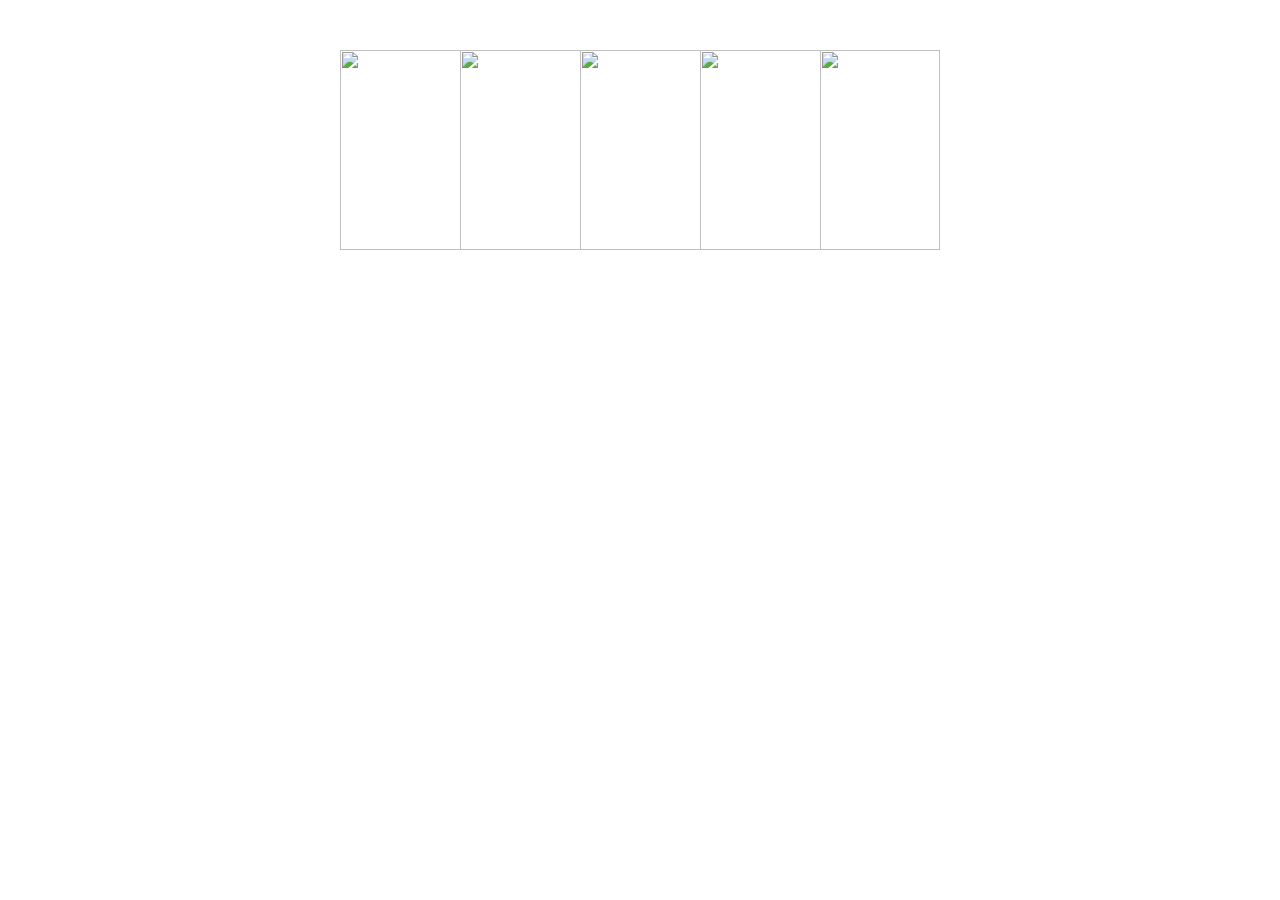
==== index.html @ d2abe350 "v" ====
<!DOCTYPE html>
<html lang="en">
<head>
	<meta charset="UTF-8">
	<title>老龙的网站</title>
	<style type="text/css">
    *{
    	margin: 0;
    	padding: 0;
    }

    #imgs{
    	margin: 50px auto;
    	width: 600px;
    	height: 200px;
    	overflow: hidden;
    	position: relative;
    }

    #imgs ul{
        list-style: none;  
    }

    #imgs ul li{
    	position: absolute;
    }
    #imgs li:nth-child(2){
        margin-left: 120px;
        z-index: 1;
    }

    #imgs li:nth-child(3){
        margin-left: 240px;
        z-index: 1;
    }

    #imgs li:nth-child(4){
        margin-left: 360px;
        z-index: 1;
    }

    #imgs li:nth-child(5){
        margin-left: 480px;
        z-index: 1;
    }
	img{
		height: 200px;
		width: 600px;
		
	}
    .vid iframe{
    margin: 0 auto;
    padding-left: 200px;
    }
	</style>
</head>
<body>
	<div id = "imgs">
		<ul>
			<li id = "od1"><img src="images/1.jpg" alt="" /></li>
			<li><img src="images/2.jpg" alt="" /></li>
			<li><img src="images/3.jpg" alt="" /></li>
			<li><img src="images/4.jpg" alt="" /></li>
			<li><img src="images/5.jpg" alt="" /></li>
		</ul>
    </div>
    <div class="vid">
       
            <iframe height=398 width=610 left="40px"src='http://player.youku.com/embed/XMzEyNjYzNTc2MA==' frameborder=0 'allowfullscreen'></iframe>    </div>
	<script type="text/javascript" src="jquery-1.12.4.js"></script>
	<script type="text/javascript">
         $(function() {
         	$("li:eq(0)").click(function() {
                  $("li:eq(1)").animate({marginLeft:440},1000);
                  $("li:eq(2)").animate({marginLeft:480},1000);
                  $("li:eq(3)").animate({marginLeft:520},1000);
                  $("li:eq(4)").animate({marginLeft:560},1000);
         	});
         	$("li:eq(1)").click(function() {
         		  $("li:eq(1)").animate({marginLeft:40},1000);
                  $("li:eq(2)").animate({marginLeft:480},1000);
                  $("li:eq(3)").animate({marginLeft:520},1000);
                  $("li:eq(4)").animate({marginLeft:560},1000);
         	});
         	$("li:eq(2)").click(function() {
         		  $("li:eq(1)").animate({marginLeft:40},1000);
                  $("li:eq(2)").animate({marginLeft:80},1000);
                  $("li:eq(3)").animate({marginLeft:520},1000);
                  $("li:eq(4)").animate({marginLeft:560},1000);
         	});
         	$("li:eq(3)").click(function() {
         		  $("li:eq(1)").animate({marginLeft:40},1000);
                  $("li:eq(2)").animate({marginLeft:80},1000);
                  $("li:eq(3)").animate({marginLeft:120},1000);
                  $("li:eq(4)").animate({marginLeft:560},1000);
         	});
         	$("li:eq(4)").click(function() {
         		  $("li:eq(1)").animate({marginLeft:40},1000);
                  $("li:eq(2)").animate({marginLeft:80},1000);
                  $("li:eq(3)").animate({marginLeft:120},1000);
                  $("li:eq(4)").animate({marginLeft:160},1000);
         	})
         })
	</script>
</body>
</html>
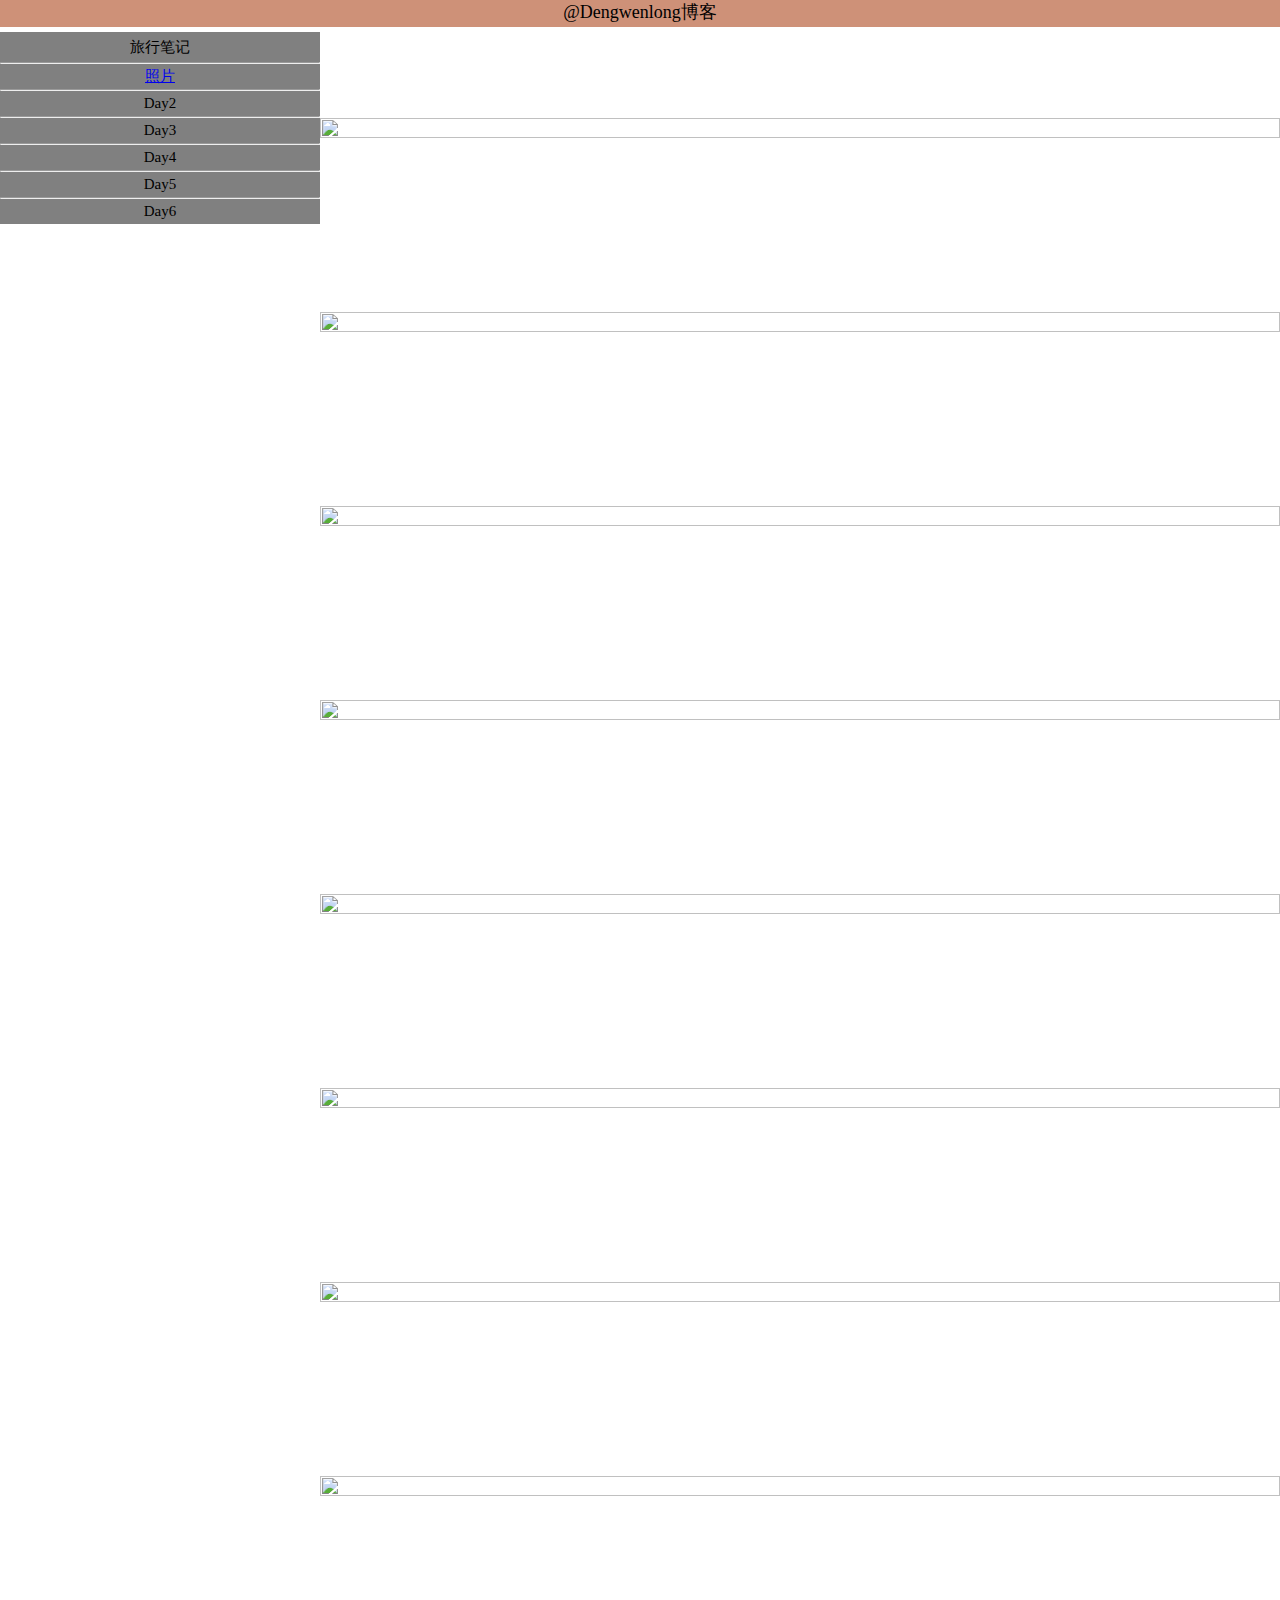
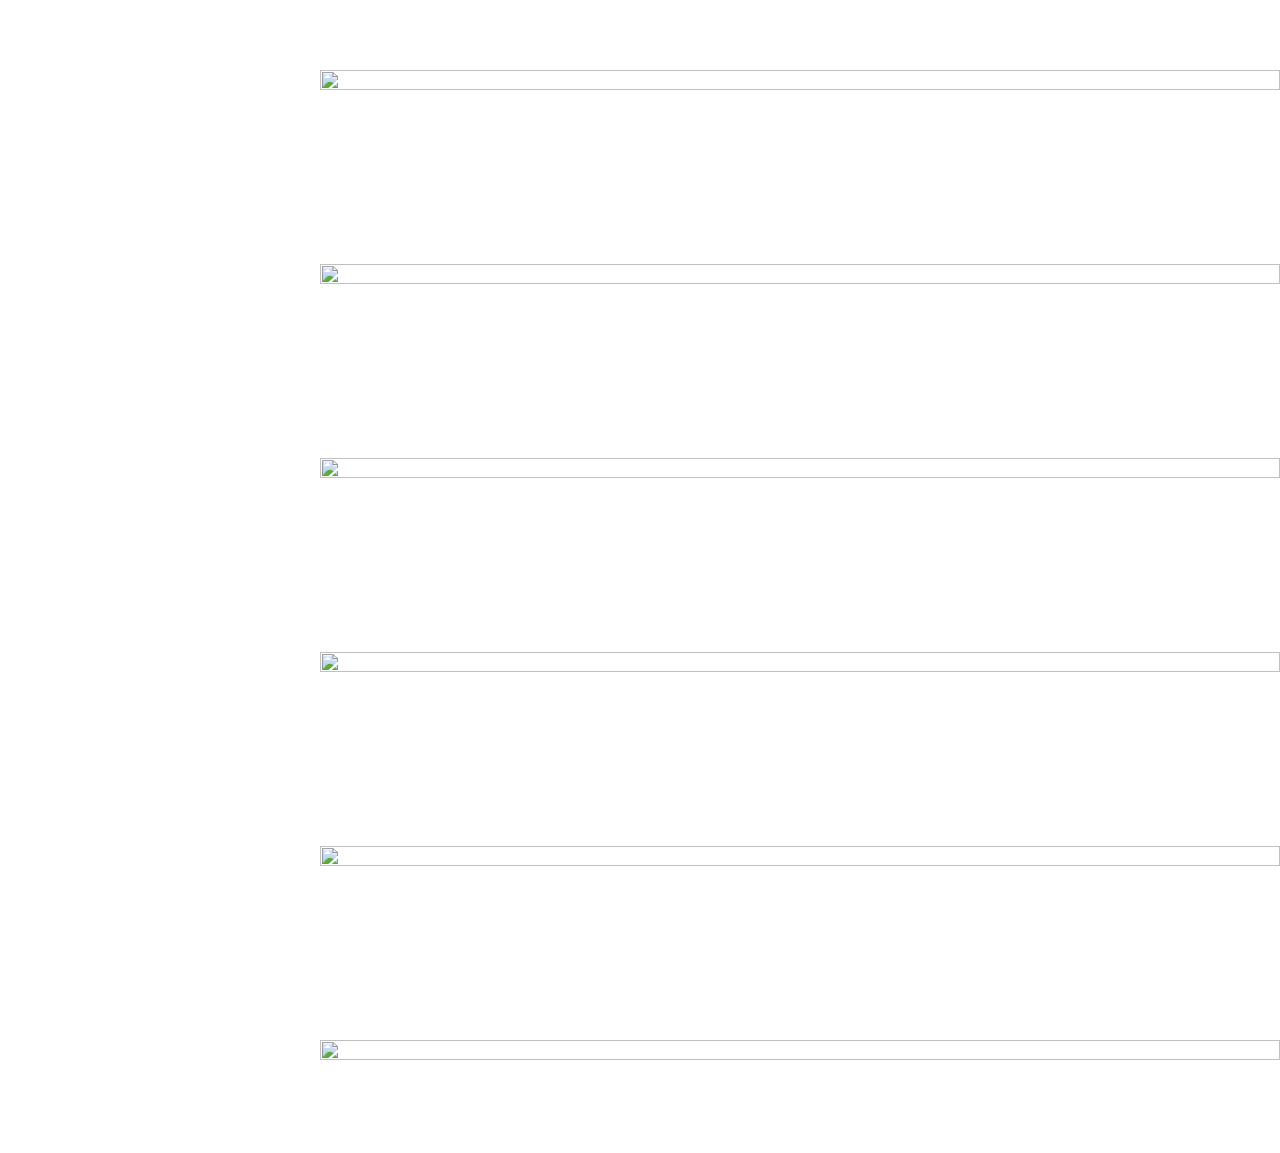
==== commit 60ccc280: "tuo" ====
--- a/index.html
+++ b/index.html
@@ -1,106 +1,126 @@
 <!DOCTYPE html>
 <html lang="en">
 <head>
-	<meta charset="UTF-8">
-	<title>老龙的网站</title>
-	<style type="text/css">
-    *{
-    	margin: 0;
-    	padding: 0;
-    }
+    <meta charset="UTF-8">
+    <meta name="viewport" content="width=device-width, initial-scale=1.0">
+    <meta http-equiv="X-UA-Compatible" content="ie=edge">
+    <meta name="viewport" content="width=devitc-width, user-scalable=no, initial-scale=1.0, maximum-scale=1.0, minimum-scale=1.0" />
+    <title>邓文龙博客</title>
+    <style>
+        *{
+            margin: 0;
+            padding: 0;
+            list-style: none;
+        }
 
-    #imgs{
-    	margin: 50px auto;
-    	width: 600px;
-    	height: 200px;
-    	overflow: hidden;
-    	position: relative;
-    }
+        body {
+            font-size: 18px;
+            /* background: yellowgreen; */
+        }
 
-    #imgs ul{
-        list-style: none;  
-    }
+        .divTop{
+            width: 100%;
+            height: 250px;
+        }
 
-    #imgs ul li{
-    	position: absolute;
-    }
-    #imgs li:nth-child(2){
-        margin-left: 120px;
-        z-index: 1;
-    }
+        nav {
+            text-align: center;
+            width: 100%;
+            height: 27px;
+            background: rgb(206, 145,120 );
+        }
 
-    #imgs li:nth-child(3){
-        margin-left: 240px;
-        z-index: 1;
-    }
+        .aside{
+            float:left;
+            margin-top: 5px;
+            width: 25%;
+            text-align: center;
+            font-size: 15px;
+        }
 
-    #imgs li:nth-child(4){
-        margin-left: 360px;
-        z-index: 1;
-    }
+        .aside1 li {
+            height: 30px;
+            line-height: 30px;
+            background: gray;
+        }
 
-    #imgs li:nth-child(5){
-        margin-left: 480px;
-        z-index: 1;
-    }
-	img{
-		height: 200px;
-		width: 600px;
-		
-	}
-    .vid iframe{
-    margin: 0 auto;
-    padding-left: 200px;
-    }
-	</style>
+        .aside2 li {
+             height: 25px;
+             line-height: 25px;
+             background: gray;
+        }
+
+        .article {
+            overflow: hidden;
+            text-align: center;
+            width: 75%;
+            display:inline-block;
+            margin-top: 5px;
+        }
+
+        .article ul{
+            width: 100%;
+            height: 100%;
+            font-size: 30px;
+            line-height: 192px;
+        }
+
+        .article p {
+            display: none;
+        }
+        .article ul img {
+            width: 100%;
+            height: 100%;
+             display: block; 
+             margin-bottom: 2px;
+        }
+    </style>
 </head>
 <body>
-	<div id = "imgs">
-		<ul>
-			<li id = "od1"><img src="images/1.jpg" alt="" /></li>
-			<li><img src="images/2.jpg" alt="" /></li>
-			<li><img src="images/3.jpg" alt="" /></li>
-			<li><img src="images/4.jpg" alt="" /></li>
-			<li><img src="images/5.jpg" alt="" /></li>
-		</ul>
+    <div class="divTop">
+        <nav>
+            <p>@Dengwenlong博客</p>
+        </nav>
+        <aside class="aside">
+            <div>
+                <ul class="aside1">
+                    <li>
+                       <p>旅行笔记</p>
+                    </li>
+                </ul>
+            </div><hr>
+            <div>
+                <ul class="aside2">
+                    <li><a href="#">照片</a></li><hr>
+                    <li><p>Day2</p></li><hr>
+                    <li><p>Day3</p></li><hr>
+                    <li><p>Day4</p></li><hr>
+                    <li><p>Day5</p></li><hr>
+                    <li><p>Day6</p></li>
+                </ul>
+            </div>
+        </aside>
+        <article class="article">
+            <ul>
+                <li>
+                     <p>微笑着对待每一天</p>
+                     <img src="images/DJI_0327.JPG" alt="" />
+                     <img src="images/DJI_0212.JPG" alt="" />
+                     <img src="images/DJI_0452.JPG" alt="" />
+                     <img src="images/DJI_0351.JPG" alt="" />
+                     <img src="images/DJI_0217.JPG" alt="" />
+                     <img src="images/DJI_0379.JPG" alt="" />
+                     <img src="images/DJI_0285的副本 2.jpg" alt="">
+                     <img src="images/DJI_0687.JPG" alt="">
+                     <img src="images/mmexport1526884245860-01.jpeg" alt="">
+                     <img src="images/DJI_0645.JPG" alt="">
+                     <img src="images/mmexport1526884234237-01.jpeg" alt="">
+                     <img src="images/DJI_0683.JPG" alt="">
+                     <img src="images/DJI_0747.JPG" alt="">
+                     <img src="images/P80520-135953-01(1)(1)-01.jpeg" alt="">
+                </li>
+            </ul>
+        </article>
     </div>
-    <div class="vid">
-       
-            <iframe height=398 width=610 left="40px"src='http://player.youku.com/embed/XMzEyNjYzNTc2MA==' frameborder=0 'allowfullscreen'></iframe>    </div>
-	<script type="text/javascript" src="jquery-1.12.4.js"></script>
-	<script type="text/javascript">
-         $(function() {
-         	$("li:eq(0)").click(function() {
-                  $("li:eq(1)").animate({marginLeft:440},1000);
-                  $("li:eq(2)").animate({marginLeft:480},1000);
-                  $("li:eq(3)").animate({marginLeft:520},1000);
-                  $("li:eq(4)").animate({marginLeft:560},1000);
-         	});
-         	$("li:eq(1)").click(function() {
-         		  $("li:eq(1)").animate({marginLeft:40},1000);
-                  $("li:eq(2)").animate({marginLeft:480},1000);
-                  $("li:eq(3)").animate({marginLeft:520},1000);
-                  $("li:eq(4)").animate({marginLeft:560},1000);
-         	});
-         	$("li:eq(2)").click(function() {
-         		  $("li:eq(1)").animate({marginLeft:40},1000);
-                  $("li:eq(2)").animate({marginLeft:80},1000);
-                  $("li:eq(3)").animate({marginLeft:520},1000);
-                  $("li:eq(4)").animate({marginLeft:560},1000);
-         	});
-         	$("li:eq(3)").click(function() {
-         		  $("li:eq(1)").animate({marginLeft:40},1000);
-                  $("li:eq(2)").animate({marginLeft:80},1000);
-                  $("li:eq(3)").animate({marginLeft:120},1000);
-                  $("li:eq(4)").animate({marginLeft:560},1000);
-         	});
-         	$("li:eq(4)").click(function() {
-         		  $("li:eq(1)").animate({marginLeft:40},1000);
-                  $("li:eq(2)").animate({marginLeft:80},1000);
-                  $("li:eq(3)").animate({marginLeft:120},1000);
-                  $("li:eq(4)").animate({marginLeft:160},1000);
-         	})
-         })
-	</script>
 </body>
 </html>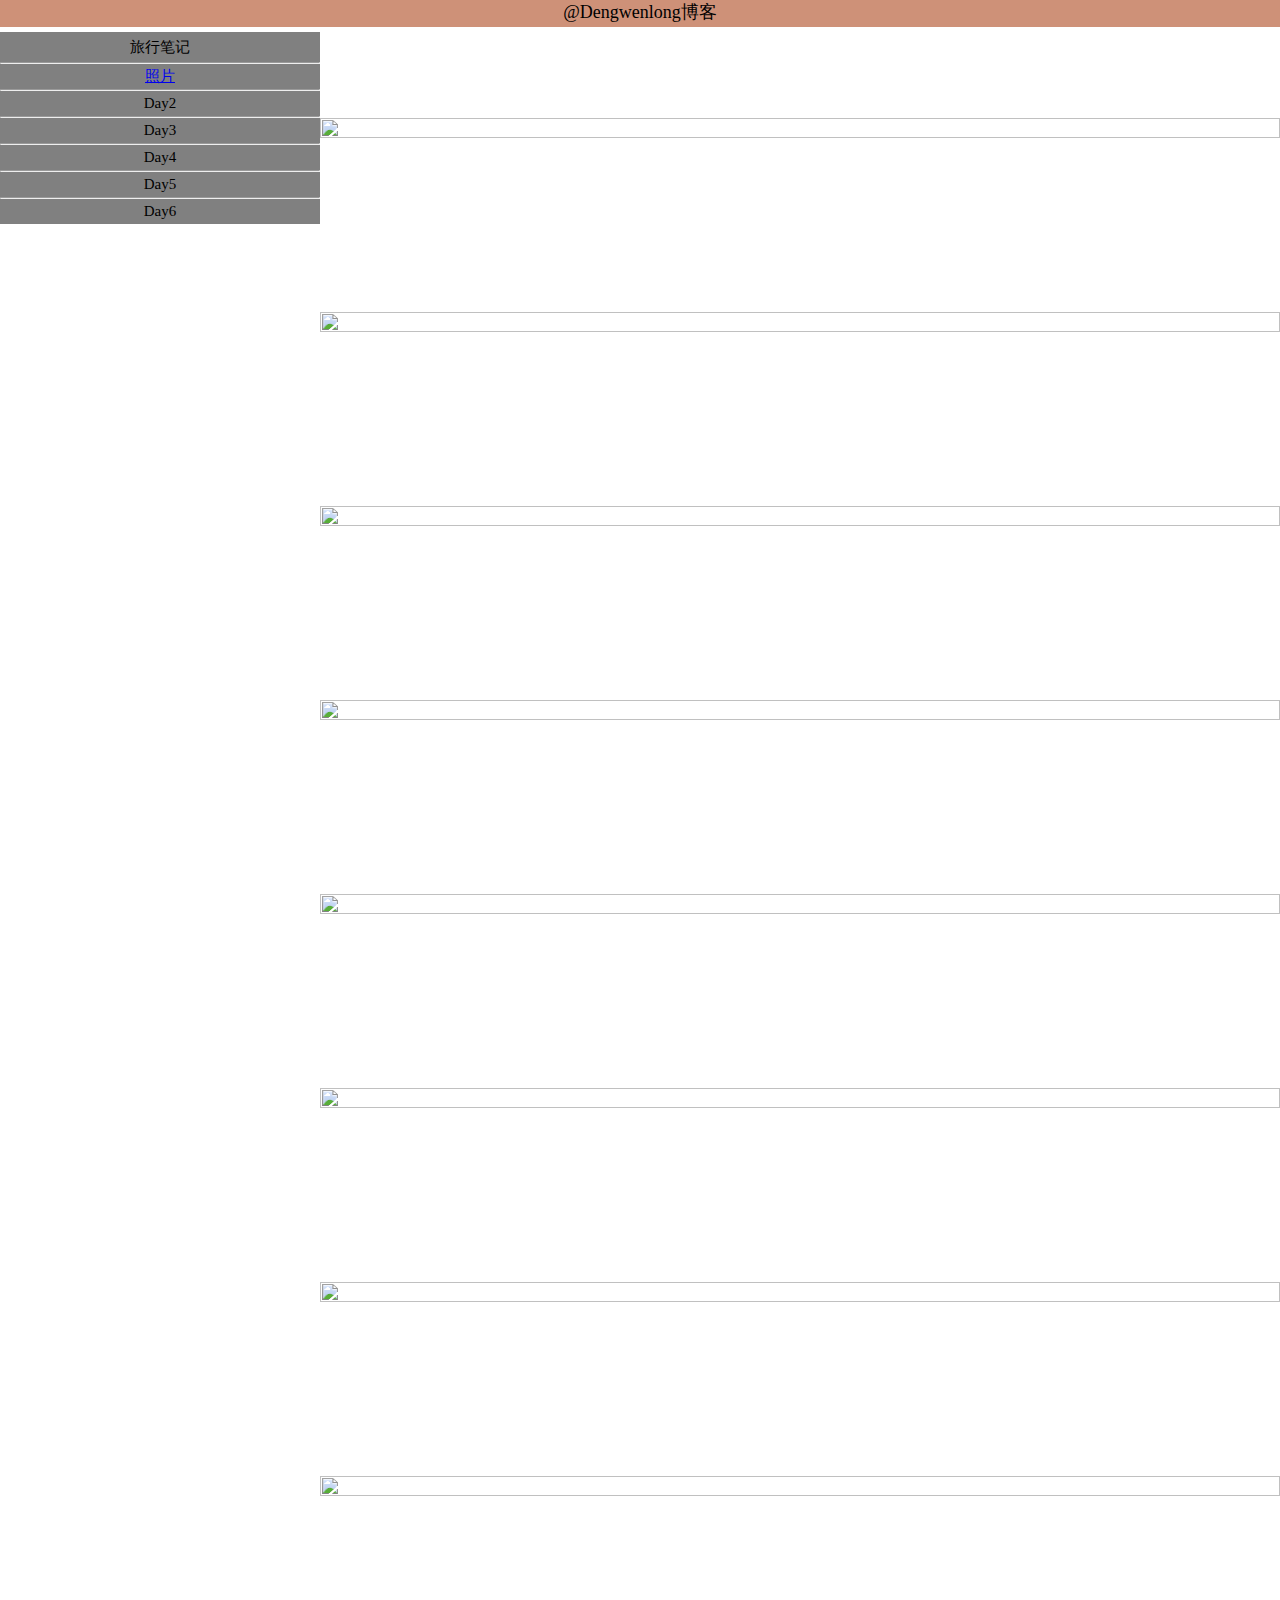
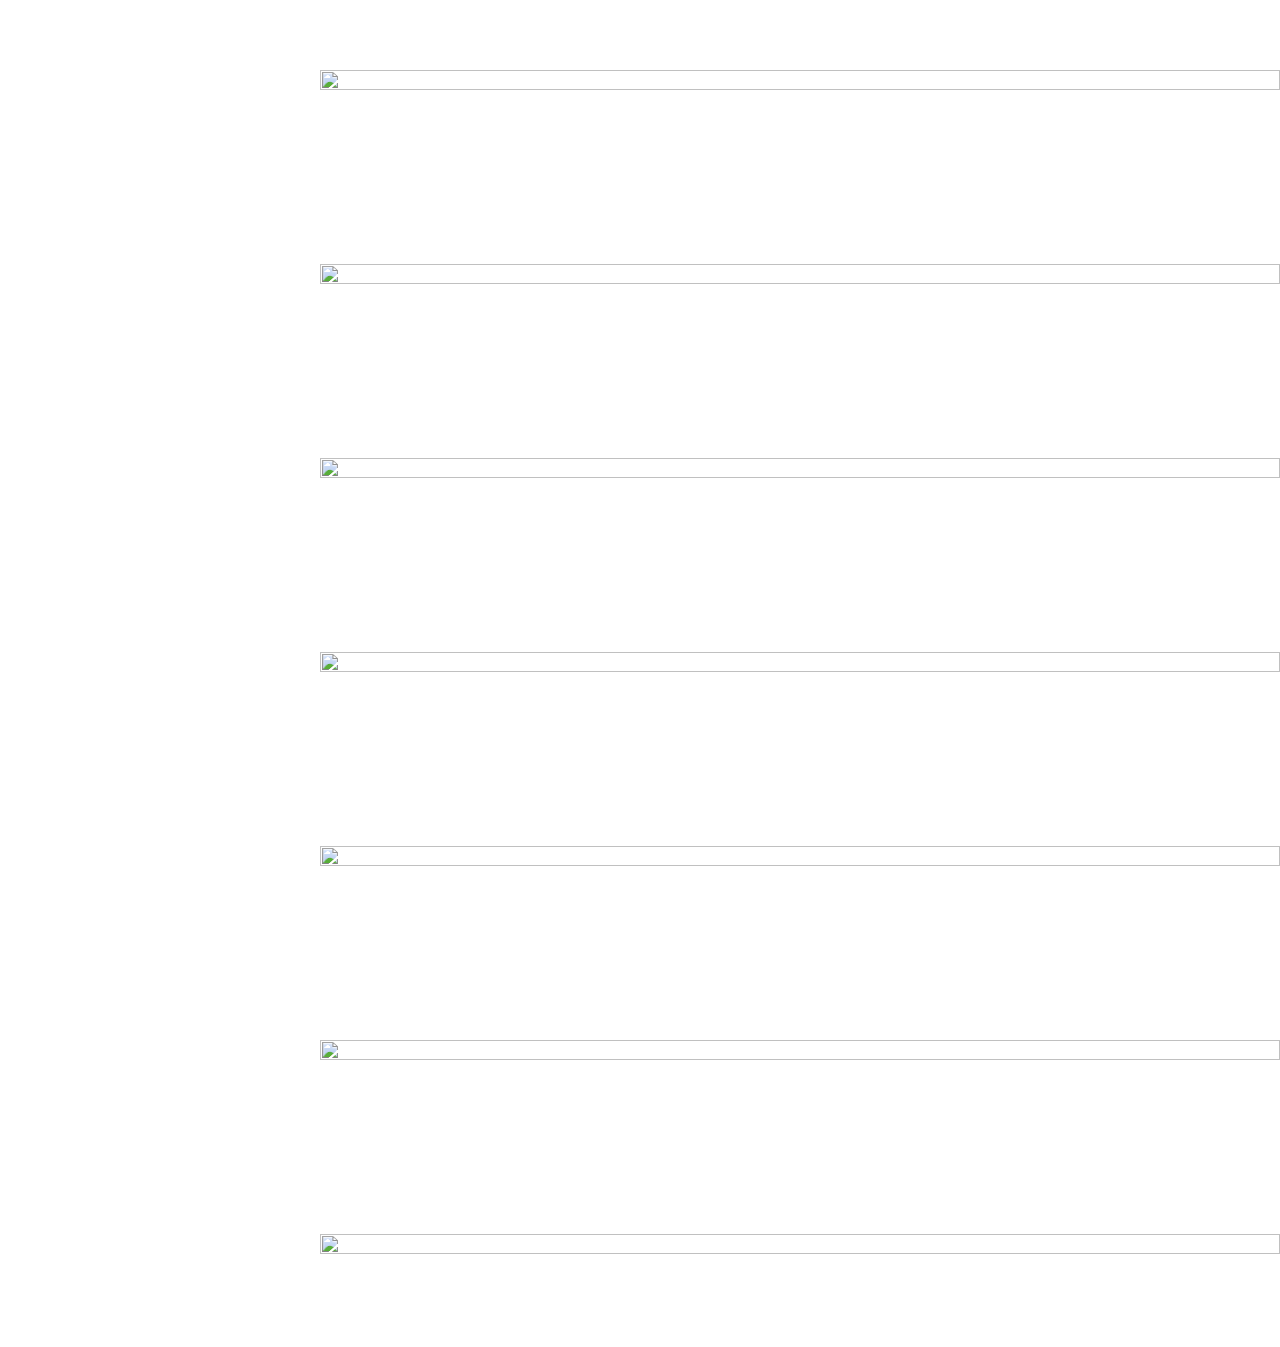
==== commit 1599e2b8: "s" ====
--- a/index.html
+++ b/index.html
@@ -104,20 +104,21 @@
             <ul>
                 <li>
                      <p>微笑着对待每一天</p>
-                     <img src="images/DJI_0327.JPG" alt="" />
-                     <img src="images/DJI_0212.JPG" alt="" />
-                     <img src="images/DJI_0452.JPG" alt="" />
-                     <img src="images/DJI_0351.JPG" alt="" />
-                     <img src="images/DJI_0217.JPG" alt="" />
-                     <img src="images/DJI_0379.JPG" alt="" />
-                     <img src="images/DJI_0285的副本 2.jpg" alt="">
-                     <img src="images/DJI_0687.JPG" alt="">
-                     <img src="images/mmexport1526884245860-01.jpeg" alt="">
-                     <img src="images/DJI_0645.JPG" alt="">
-                     <img src="images/mmexport1526884234237-01.jpeg" alt="">
-                     <img src="images/DJI_0683.JPG" alt="">
-                     <img src="images/DJI_0747.JPG" alt="">
-                     <img src="images/P80520-135953-01(1)(1)-01.jpeg" alt="">
+                     <img src="https://photo.tuchong.com/1912780/f/602276852.jpg" alt="" />
+                     <img src="https://photo.tuchong.com/1912780/f/407110629.jpg" alt="" />
+                     <img src="https://photo.tuchong.com/1912780/f/637993904.jpg" alt="" />
+                     <img src="https://photo.tuchong.com/1912780/f/294126583.jpg" alt="" />
+                     <img src="https://photo.tuchong.com/1912780/f/78382001.jpg" alt="" />
+                     <img src="https://photo.tuchong.com/1912780/f/54985660.jpg" alt="" />
+                     <img src="https://photo.tuchong.com/1912780/f/289211357.jpg" alt="">
+                     <img src="https://photo.tuchong.com/1912780/f/225182646.jpg" alt="">
+                     <img src="https://photo.tuchong.com/1912780/f/352912347.jpg" alt="">
+                     <img src="https://photo.tuchong.com/1912780/f/181797828.jpg" alt="">
+                     <img src="https://photo.tuchong.com/1912780/f/63570903.jpg" alt="">
+                     <img src="https://photo.tuchong.com/1912780/f/157221814.jpg" alt="">
+                     <img src="https://photo.tuchong.com/1912780/f/81069071.jpg" alt="">
+                     <img src="https://photo.tuchong.com/1912780/f/452854788.jpg" alt="">
+                     <img src="https://photo.tuchong.com/1912780/f/278594517.jpg" alt="">
                 </li>
             </ul>
         </article>
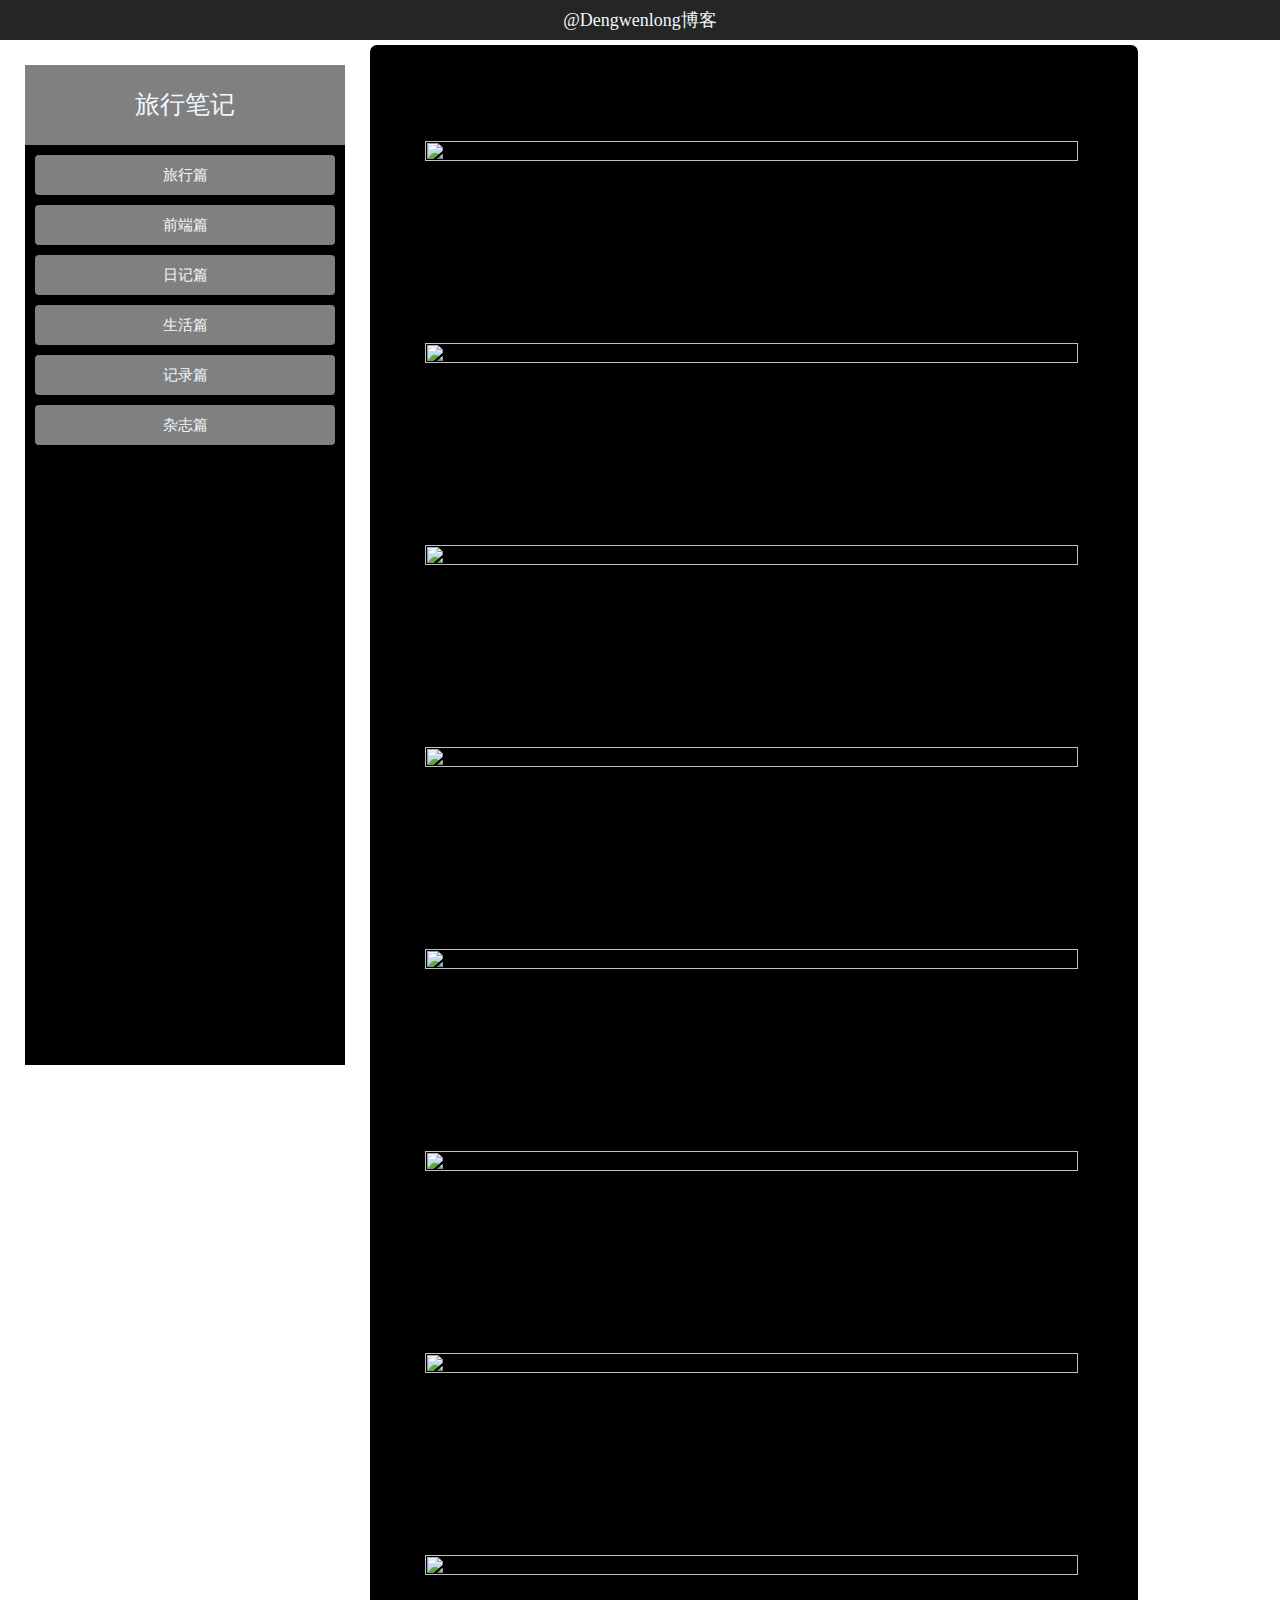
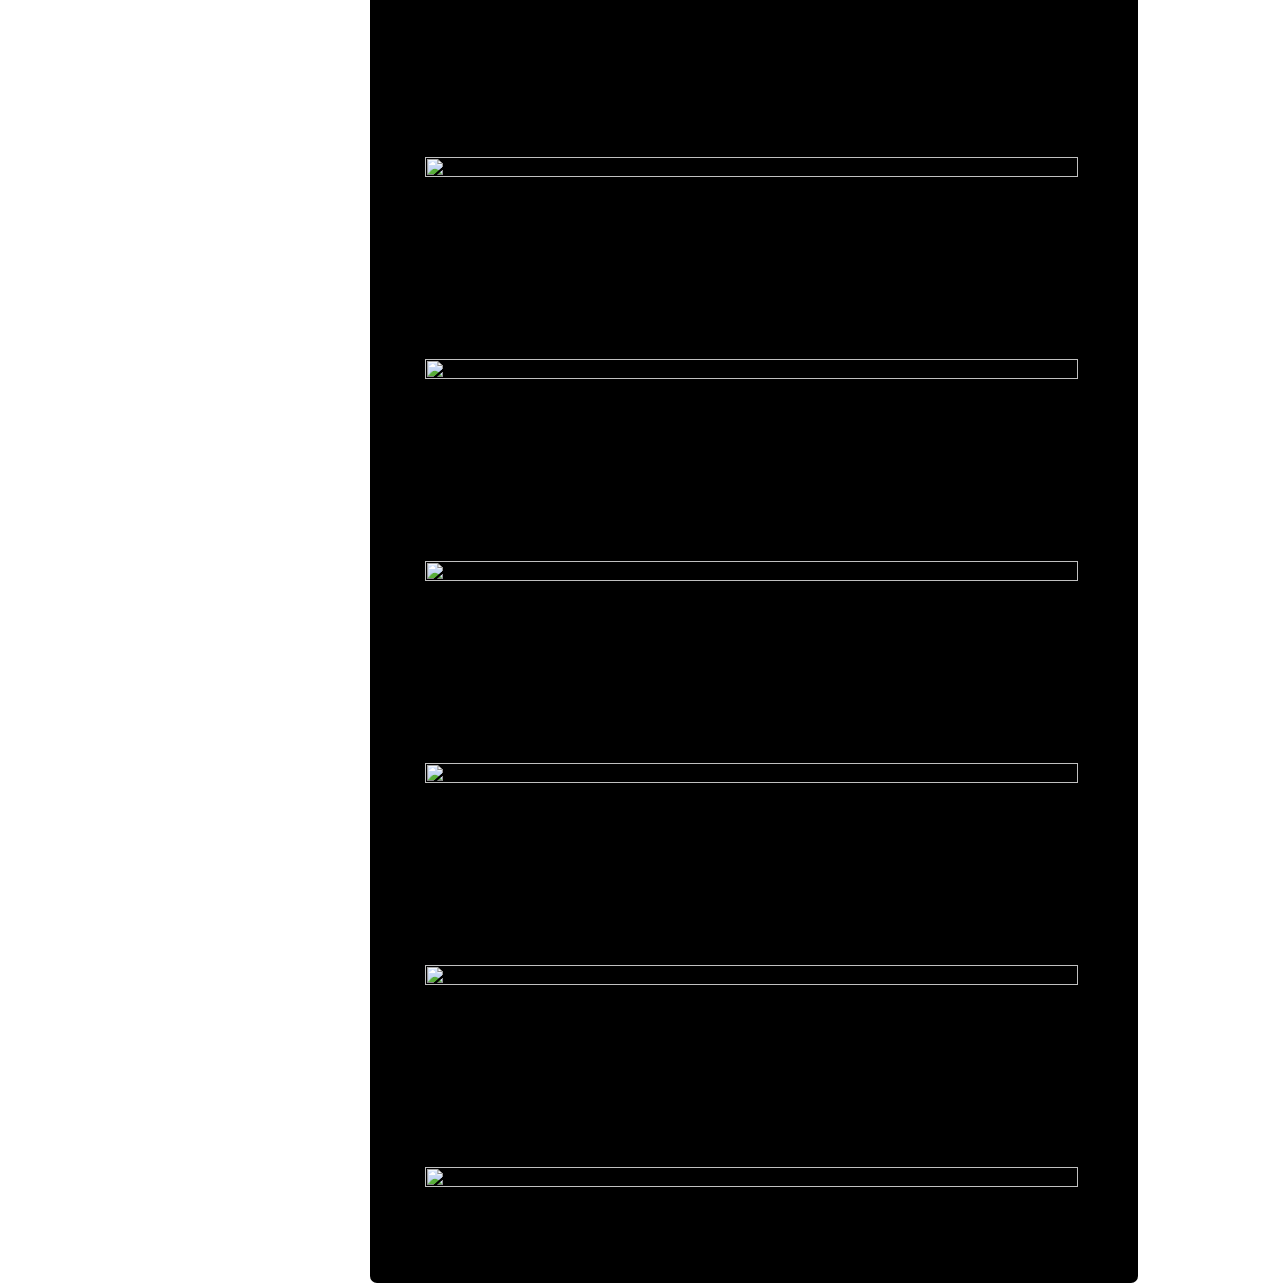
==== commit ec378872: "not" ====
--- a/index.html
+++ b/index.html
@@ -5,76 +5,9 @@
     <meta name="viewport" content="width=device-width, initial-scale=1.0">
     <meta http-equiv="X-UA-Compatible" content="ie=edge">
     <meta name="viewport" content="width=devitc-width, user-scalable=no, initial-scale=1.0, maximum-scale=1.0, minimum-scale=1.0" />
+    <link rel="stylesheet" href="css/base.css" type="text/css">
+    <link rel="stylesheet" href="css/index.css" type="text/css">
     <title>邓文龙博客</title>
-    <style>
-        *{
-            margin: 0;
-            padding: 0;
-            list-style: none;
-        }
-
-        body {
-            font-size: 18px;
-            /* background: yellowgreen; */
-        }
-
-        .divTop{
-            width: 100%;
-            height: 250px;
-        }
-
-        nav {
-            text-align: center;
-            width: 100%;
-            height: 27px;
-            background: rgb(206, 145,120 );
-        }
-
-        .aside{
-            float:left;
-            margin-top: 5px;
-            width: 25%;
-            text-align: center;
-            font-size: 15px;
-        }
-
-        .aside1 li {
-            height: 30px;
-            line-height: 30px;
-            background: gray;
-        }
-
-        .aside2 li {
-             height: 25px;
-             line-height: 25px;
-             background: gray;
-        }
-
-        .article {
-            overflow: hidden;
-            text-align: center;
-            width: 75%;
-            display:inline-block;
-            margin-top: 5px;
-        }
-
-        .article ul{
-            width: 100%;
-            height: 100%;
-            font-size: 30px;
-            line-height: 192px;
-        }
-
-        .article p {
-            display: none;
-        }
-        .article ul img {
-            width: 100%;
-            height: 100%;
-             display: block; 
-             margin-bottom: 2px;
-        }
-    </style>
 </head>
 <body>
     <div class="divTop">
@@ -88,15 +21,21 @@
                        <p>旅行笔记</p>
                     </li>
                 </ul>
-            </div><hr>
+            </div>
             <div>
                 <ul class="aside2">
-                    <li><a href="#">照片</a></li><hr>
-                    <li><p>Day2</p></li><hr>
-                    <li><p>Day3</p></li><hr>
-                    <li><p>Day4</p></li><hr>
-                    <li><p>Day5</p></li><hr>
-                    <li><p>Day6</p></li>
+                    <li class="asiden" id="asiden">
+                        <a href="#"><p>旅行篇</p></a> 
+                        <!-- <div>
+                        <p><a href="#">照片</a></p>
+                        <p><a href="#">视频</a></p>
+                        </div>  -->
+                    </li>
+                    <li><a href="#"><p>前端篇</p></a></li>
+                    <li><a href="#"><p>日记篇</p></a></li>
+                    <li><a href="#"><p>生活篇</p></a></li>
+                    <li><a href="#"><p>记录篇</p></a></li>
+                    <li><a href="#"><p>杂志篇</p></a></li>
                 </ul>
             </div>
         </aside>
@@ -104,24 +43,25 @@
             <ul>
                 <li>
                      <p>微笑着对待每一天</p>
-                     <img src="https://photo.tuchong.com/1912780/f/602276852.jpg" alt="" />
-                     <img src="https://photo.tuchong.com/1912780/f/407110629.jpg" alt="" />
-                     <img src="https://photo.tuchong.com/1912780/f/637993904.jpg" alt="" />
-                     <img src="https://photo.tuchong.com/1912780/f/294126583.jpg" alt="" />
-                     <img src="https://photo.tuchong.com/1912780/f/78382001.jpg" alt="" />
-                     <img src="https://photo.tuchong.com/1912780/f/54985660.jpg" alt="" />
-                     <img src="https://photo.tuchong.com/1912780/f/289211357.jpg" alt="">
-                     <img src="https://photo.tuchong.com/1912780/f/225182646.jpg" alt="">
-                     <img src="https://photo.tuchong.com/1912780/f/352912347.jpg" alt="">
-                     <img src="https://photo.tuchong.com/1912780/f/181797828.jpg" alt="">
-                     <img src="https://photo.tuchong.com/1912780/f/63570903.jpg" alt="">
-                     <img src="https://photo.tuchong.com/1912780/f/157221814.jpg" alt="">
-                     <img src="https://photo.tuchong.com/1912780/f/81069071.jpg" alt="">
-                     <img src="https://photo.tuchong.com/1912780/f/452854788.jpg" alt="">
-                     <img src="https://photo.tuchong.com/1912780/f/278594517.jpg" alt="">
+                     <img src="images/DJI_0327.JPG" alt="" />
+                     <img src="images/DJI_0212.JPG" alt="" />
+                     <img src="images/DJI_0452.JPG" alt="" />
+                     <img src="images/DJI_0351.JPG" alt="" />
+                     <img src="images/DJI_0217.JPG" alt="" />
+                     <img src="images/DJI_0379.JPG" alt="" />
+                     <img src="images/DJI_0285的副本 2.jpg" alt="">
+                     <img src="images/DJI_0687.JPG" alt="">
+                     <img src="images/mmexport1526884245860-01.jpeg" alt="">
+                     <img src="images/DJI_0645.JPG" alt="">
+                     <img src="images/mmexport1526884234237-01.jpeg" alt="">
+                     <img src="images/DJI_0683.JPG" alt="">
+                     <img src="images/DJI_0747.JPG" alt="">
+                     <img src="images/P80520-135953-01(1)(1)-01.jpeg" alt="">
                 </li>
             </ul>
         </article>
     </div>
+
+    <script src="js/index.js"></script>
 </body>
 </html>--- a/css/base.css
+++ b/css/base.css
@@ -0,0 +1,21 @@
+*{
+    margin: 0;
+    padding: 0;
+    list-style: none;
+}
+
+body {
+    color: aliceblue;
+    font-size: 18px;
+    /* background: yellowgreen; */
+}
+
+p {
+    color: aliceblue;
+}
+
+a {
+    text-decoration: none;
+    color: aliceblue;
+
+}--- a/css/index.css
+++ b/css/index.css
@@ -0,0 +1,72 @@
+.divTop{
+    width: 100%;
+}
+
+nav {
+    text-align: center;
+    width: 100%;
+    height: 40px;
+    line-height: 40px;
+    background: rgb(37, 37, 36);
+}
+
+.aside{
+    float:left;
+    margin: 25px;
+    width: 25%;
+    height: 1000px;
+    text-align: center;
+    font-size: 15px;
+    background: #000;
+}
+
+.aside1 li {
+    font-size: 25px;
+    height: 80px;
+    line-height: 80px;
+    background: gray;
+}
+
+.aside2 li {
+    border-radius: 4px;
+     margin: 10px;
+     height: 40px;
+     line-height: 40px;
+     background: gray;
+}
+
+/* .asiden ul {
+   
+    width: 100%;
+     
+}*/
+.asiden ul a p{
+    display: block;
+}
+
+.article {
+    border-radius: 7px;
+    overflow: hidden;
+    text-align: center;
+    width: 60%;
+    display:inline-block;
+    margin-top: 5px;
+    background: #000;
+}
+
+.article ul{
+    width: 85%;
+    height: 100%;
+    font-size: 30px;
+    line-height: 192px;
+}
+
+.article p {
+    display: none;
+}
+.article ul img {
+    margin: 10px 55px;
+    width: 100%;
+    height: 100%;
+     display: block; 
+}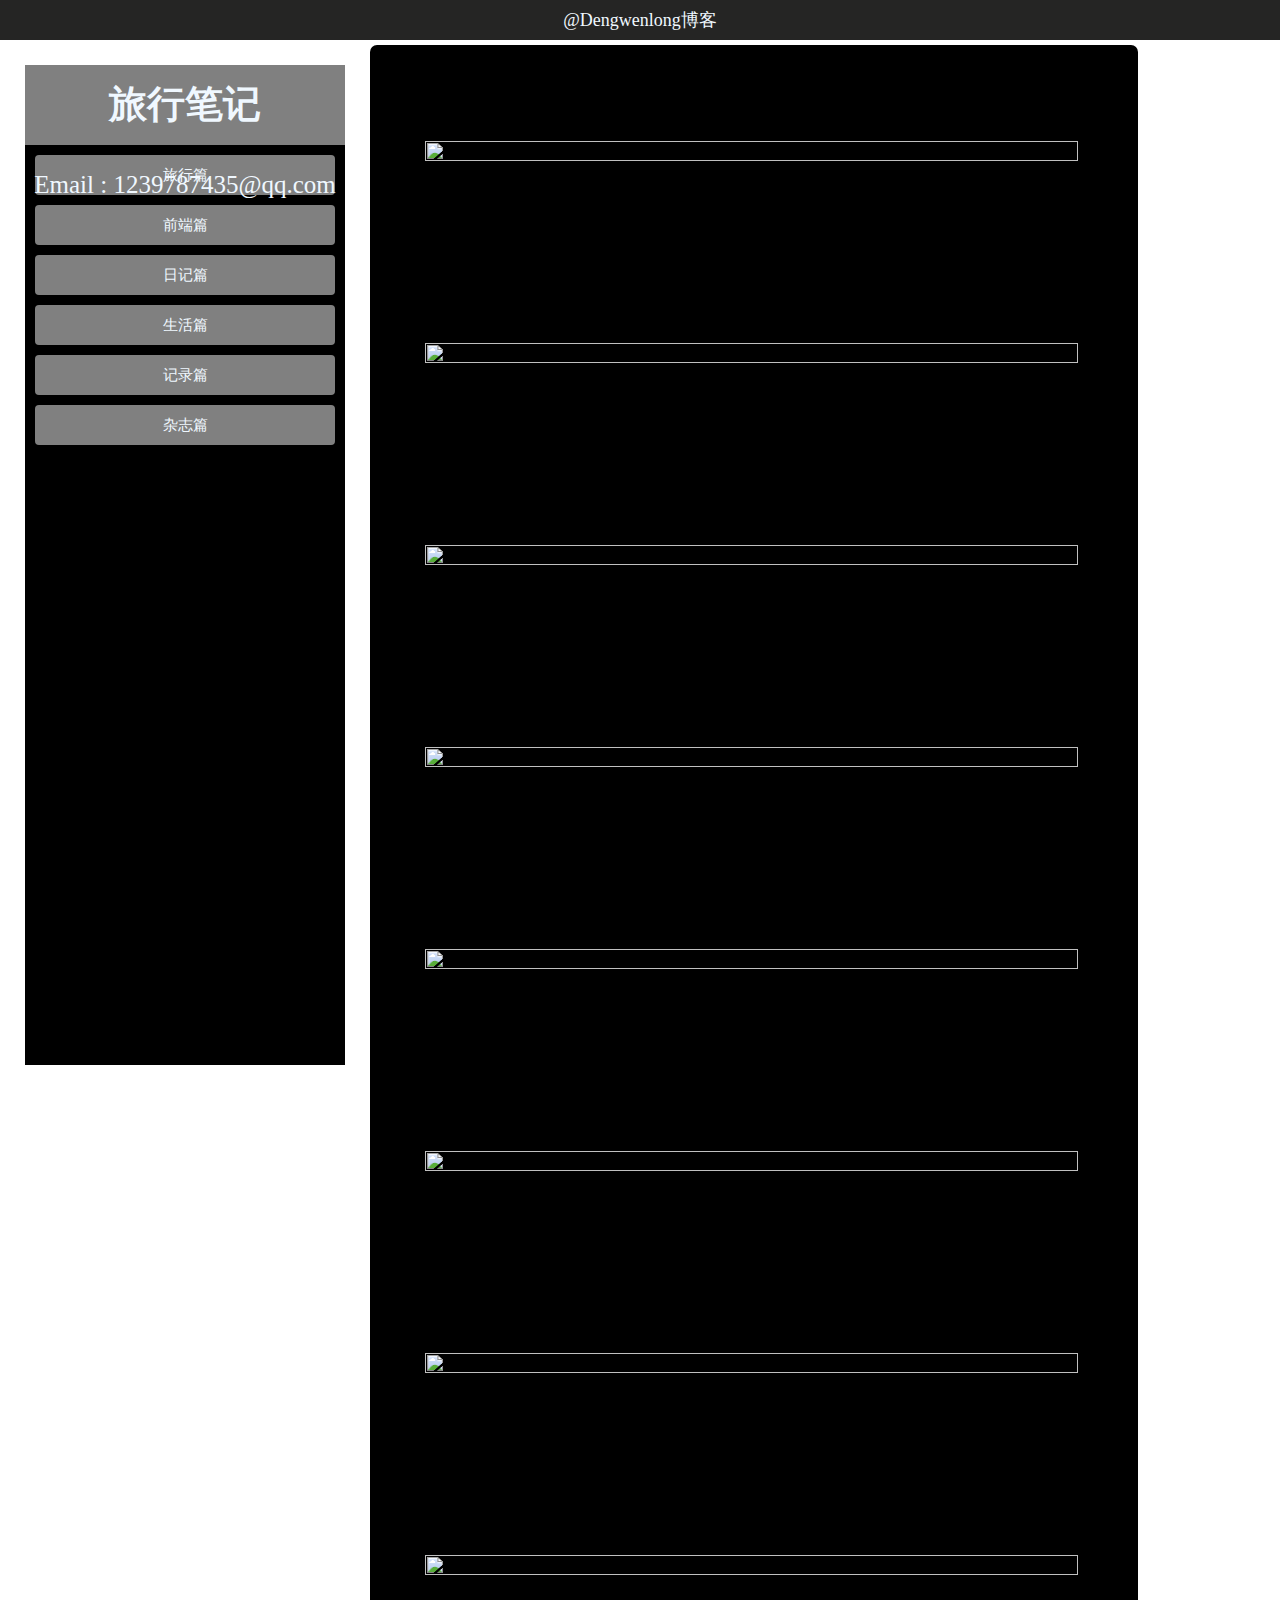
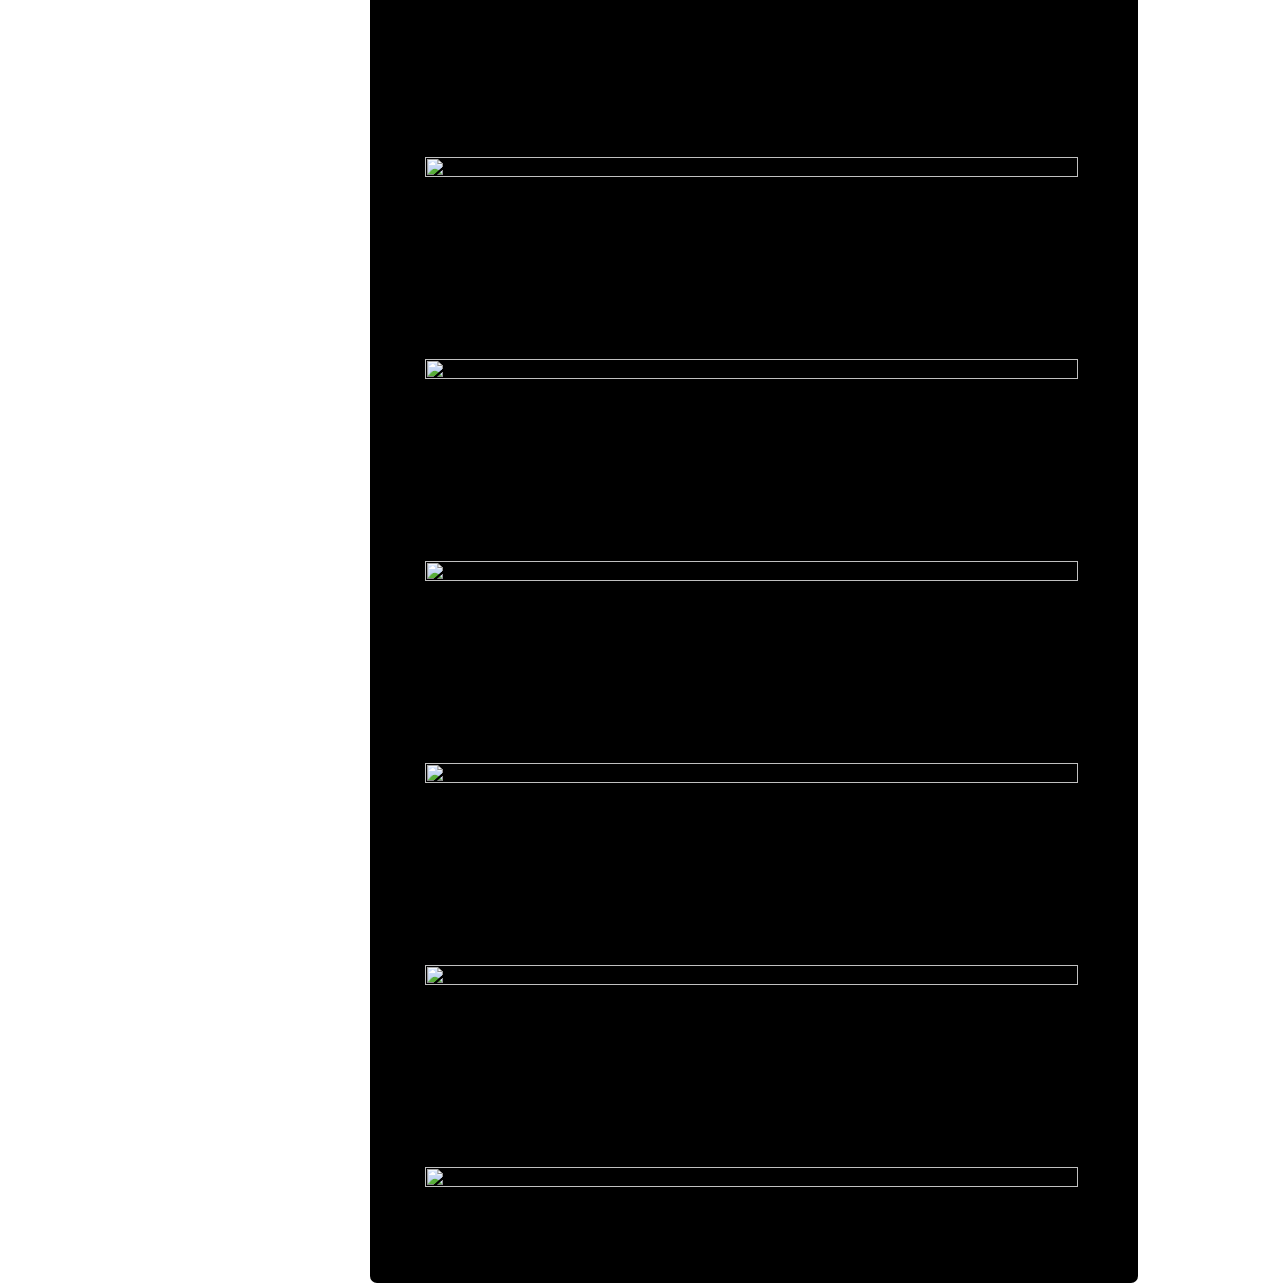
==== commit be6ab5bb: "mm" ====
--- a/index.html
+++ b/index.html
@@ -18,7 +18,8 @@
             <div>
                 <ul class="aside1">
                     <li>
-                       <p>旅行笔记</p>
+                        <h2>旅行笔记</h2>
+                       <p>Email : 1239787435@qq.com</p>
                     </li>
                 </ul>
             </div>
@@ -43,6 +44,8 @@
             <ul>
                 <li>
                      <p>微笑着对待每一天</p>
+                     <img src="images/P80520-135953-01(1)(1)-01.jpeg" alt="">
+                     <img src="images/DJI_0645.JPG" alt="">
                      <img src="images/DJI_0327.JPG" alt="" />
                      <img src="images/DJI_0212.JPG" alt="" />
                      <img src="images/DJI_0452.JPG" alt="" />
@@ -52,11 +55,9 @@
                      <img src="images/DJI_0285的副本 2.jpg" alt="">
                      <img src="images/DJI_0687.JPG" alt="">
                      <img src="images/mmexport1526884245860-01.jpeg" alt="">
-                     <img src="images/DJI_0645.JPG" alt="">
                      <img src="images/mmexport1526884234237-01.jpeg" alt="">
                      <img src="images/DJI_0683.JPG" alt="">
                      <img src="images/DJI_0747.JPG" alt="">
-                     <img src="images/P80520-135953-01(1)(1)-01.jpeg" alt="">
                 </li>
             </ul>
         </article>
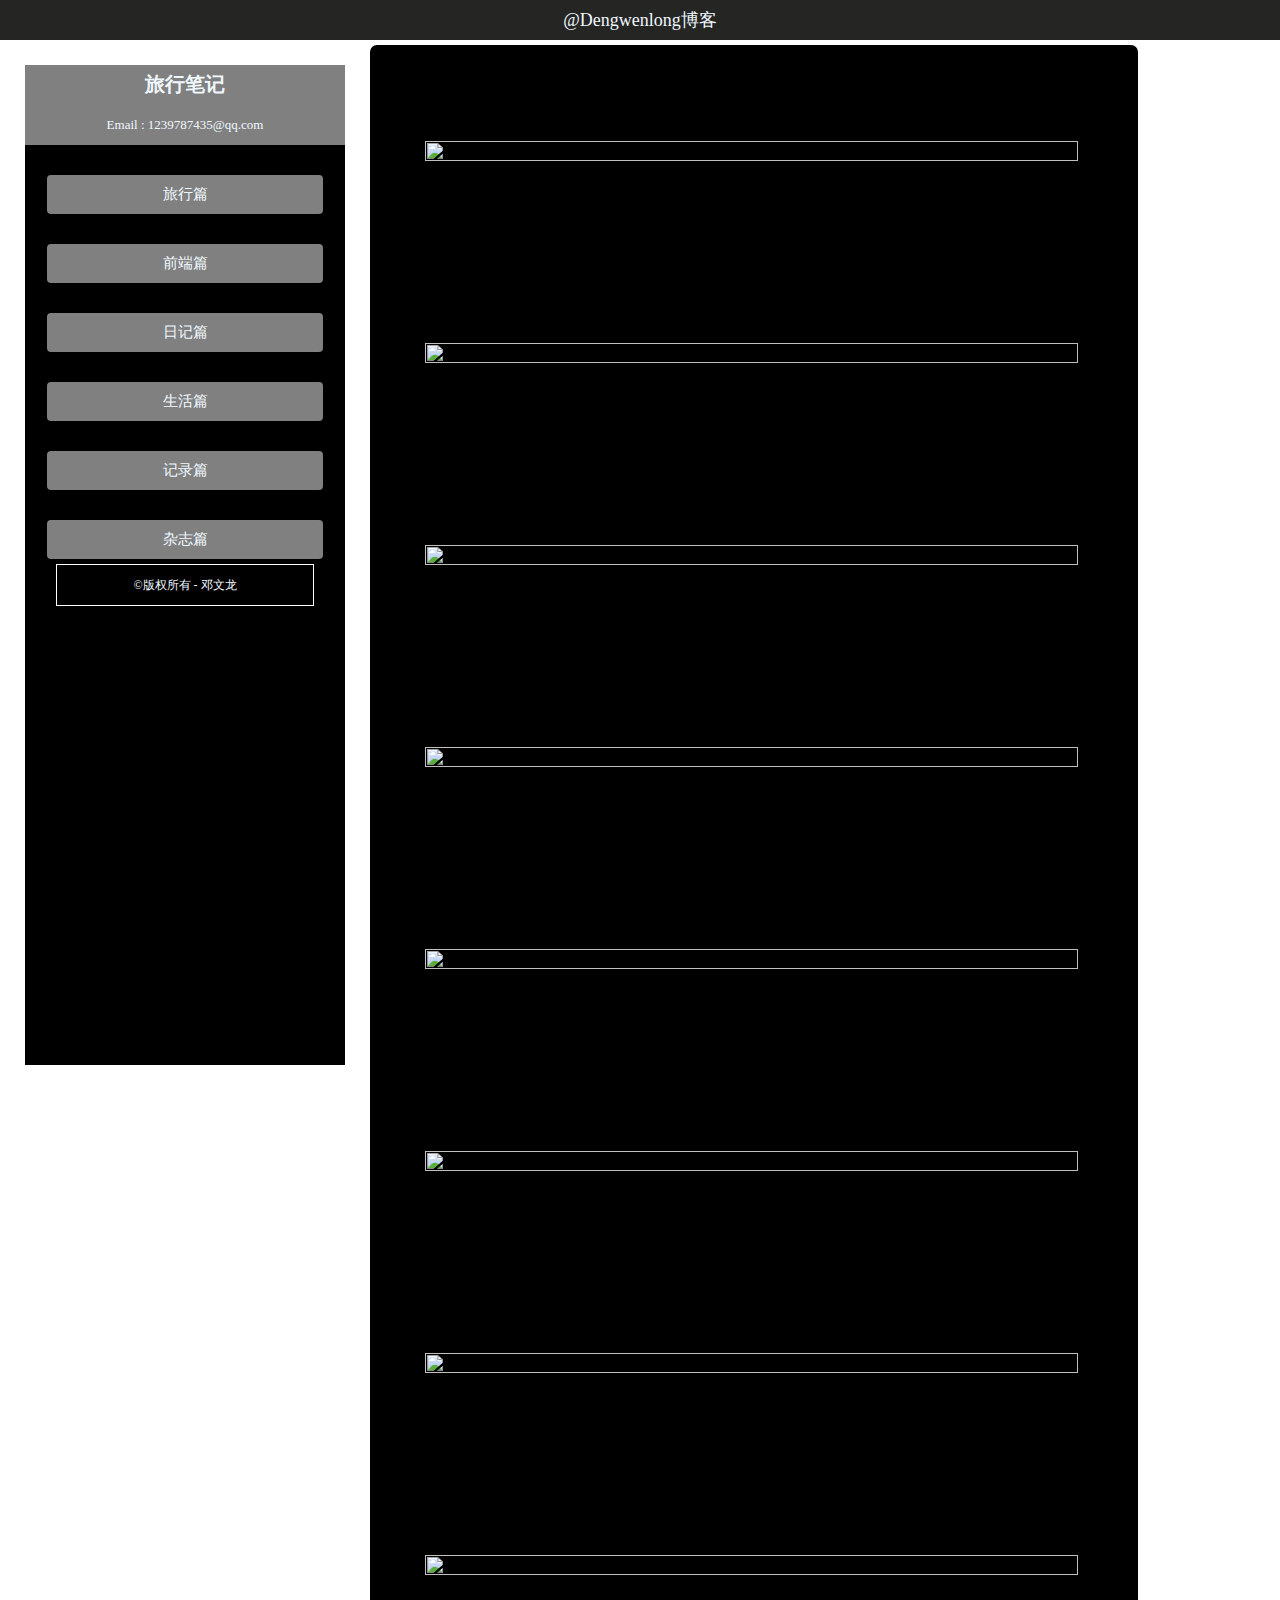
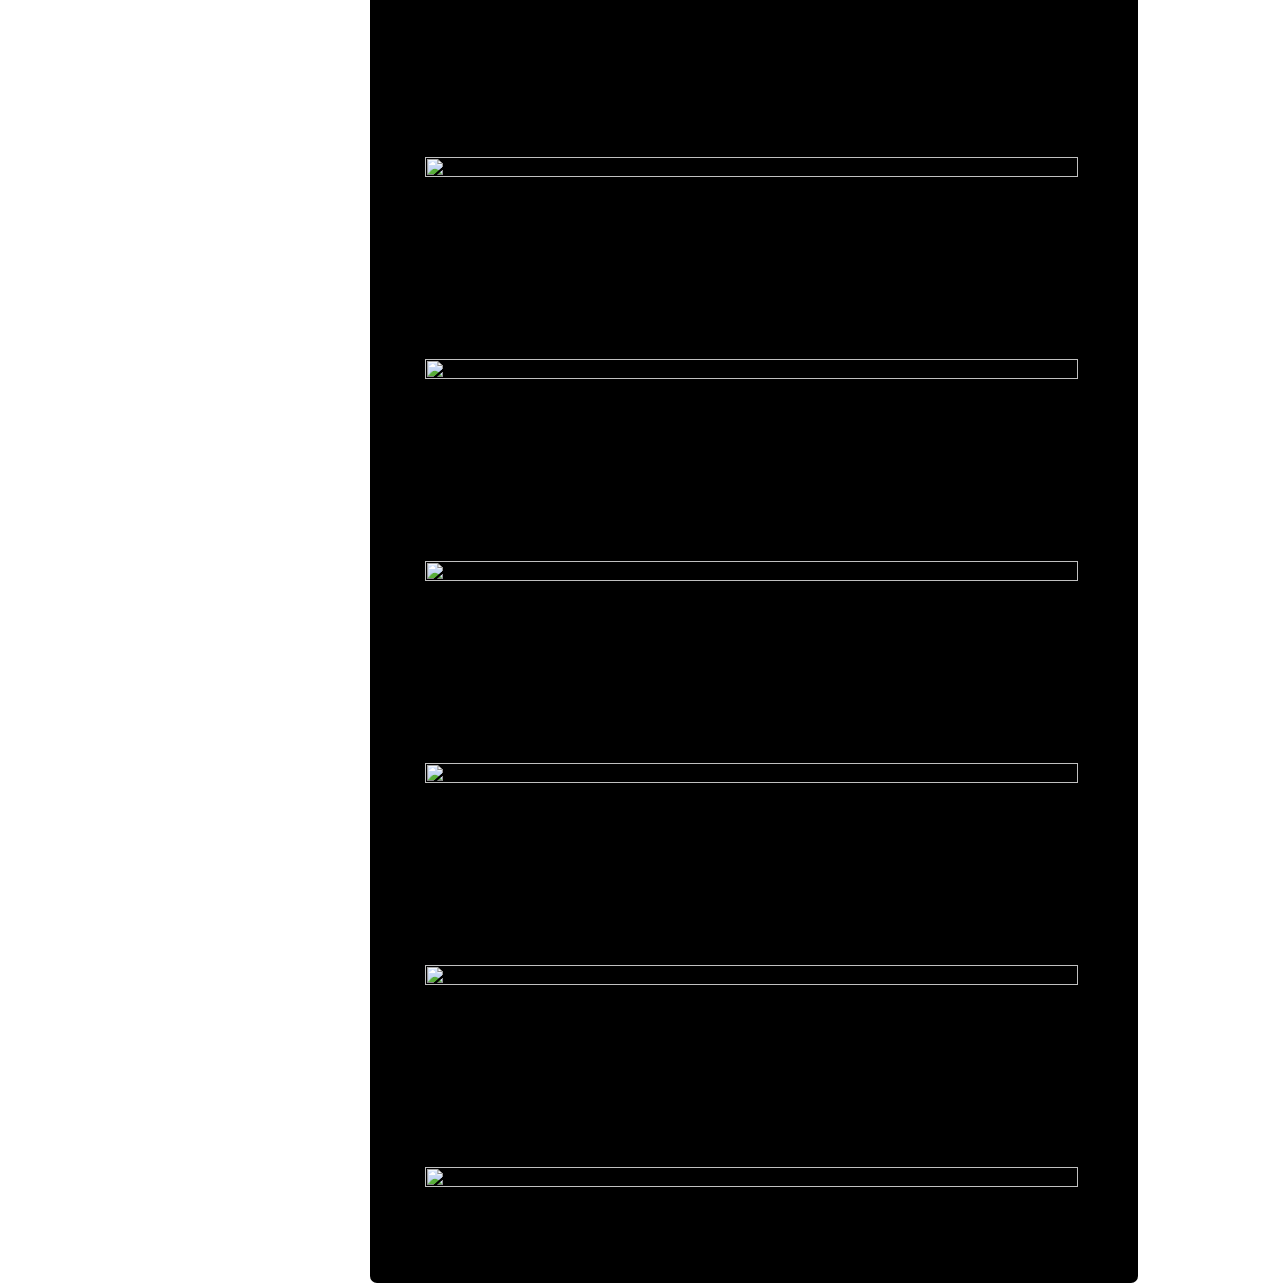
==== commit f23fca83: "sn" ====
--- a/index.html
+++ b/index.html
@@ -25,12 +25,12 @@
             </div>
             <div>
                 <ul class="aside2">
-                    <li class="asiden" id="asiden">
-                        <a href="#"><p>旅行篇</p></a> 
-                        <!-- <div>
-                        <p><a href="#">照片</a></p>
-                        <p><a href="#">视频</a></p>
-                        </div>  -->
+                    <li class="asiden">
+                        <p id="asiden">旅行篇</p>
+                        <div class="ul1" id="ul1">
+                             <p><a href="images.html">照片</a></p>
+                             <p><a href="#">视频</a></p>
+                        </div>
                     </li>
                     <li><a href="#"><p>前端篇</p></a></li>
                     <li><a href="#"><p>日记篇</p></a></li>
@@ -38,6 +38,9 @@
                     <li><a href="#"><p>记录篇</p></a></li>
                     <li><a href="#"><p>杂志篇</p></a></li>
                 </ul>
+            </div>
+            <div class=" copyright">
+                <p>&copy;版权所有 - 邓文龙</p>
             </div>
         </aside>
         <article class="article">
--- a/css/base.css
+++ b/css/base.css
@@ -18,4 +18,15 @@
     text-decoration: none;
     color: aliceblue;
 
+}
+
+.copyright {
+    line-height: 40px;
+    margin: 0 auto;
+    margin-top: 5px;
+    border: 1px solid white;
+    width: 80%;
+    height: 40px;
+    color: white;
+    font-size: 12px;
 }--- a/css/index.css
+++ b/css/index.css
@@ -9,7 +9,7 @@
     line-height: 40px;
     background: rgb(37, 37, 36);
 }
-
+/*=======================================*/
 .aside{
     float:left;
     margin: 25px;
@@ -21,28 +21,59 @@
 }
 
 .aside1 li {
-    font-size: 25px;
+    font-size: 13px;
     height: 80px;
-    line-height: 80px;
+    line-height: 40px;
     background: gray;
 }
 
-.aside2 li {
+.aside2 > li{
+    background: gray;
+    width: 80%;
+    margin: 0 auto;
+    margin-top: 30px;
+    border: 10px solid gray;
+    border-radius: 4px;
+}
+
+.ul1 {
+    display: none;
+}
+.ul1 > p {
+    border-radius: 4px;
+    width: 60%;
+    height: 25px;
+    line-height: 25px;
+    margin: 0 auto;
+    margin-top: 5px;
+    background: #fff;
+    opacity: 0.6;
+}
+
+.ul1 a {
+    color: #000
+}
+/* .aside2 > li{
     border-radius: 4px;
      margin: 10px;
      height: 40px;
      line-height: 40px;
      background: gray;
 }
+.aside2 .asiden li {
+    border-radius: 4px;
+     margin: 10px;
+     height: 40px;
+     line-height: 40px;
+     background: gray;
+} */
 
-/* .asiden ul {
-   
-    width: 100%;
-     
-}*/
+
 .asiden ul a p{
     display: block;
 }
+
+/*=====================================*/
 
 .article {
     border-radius: 7px;
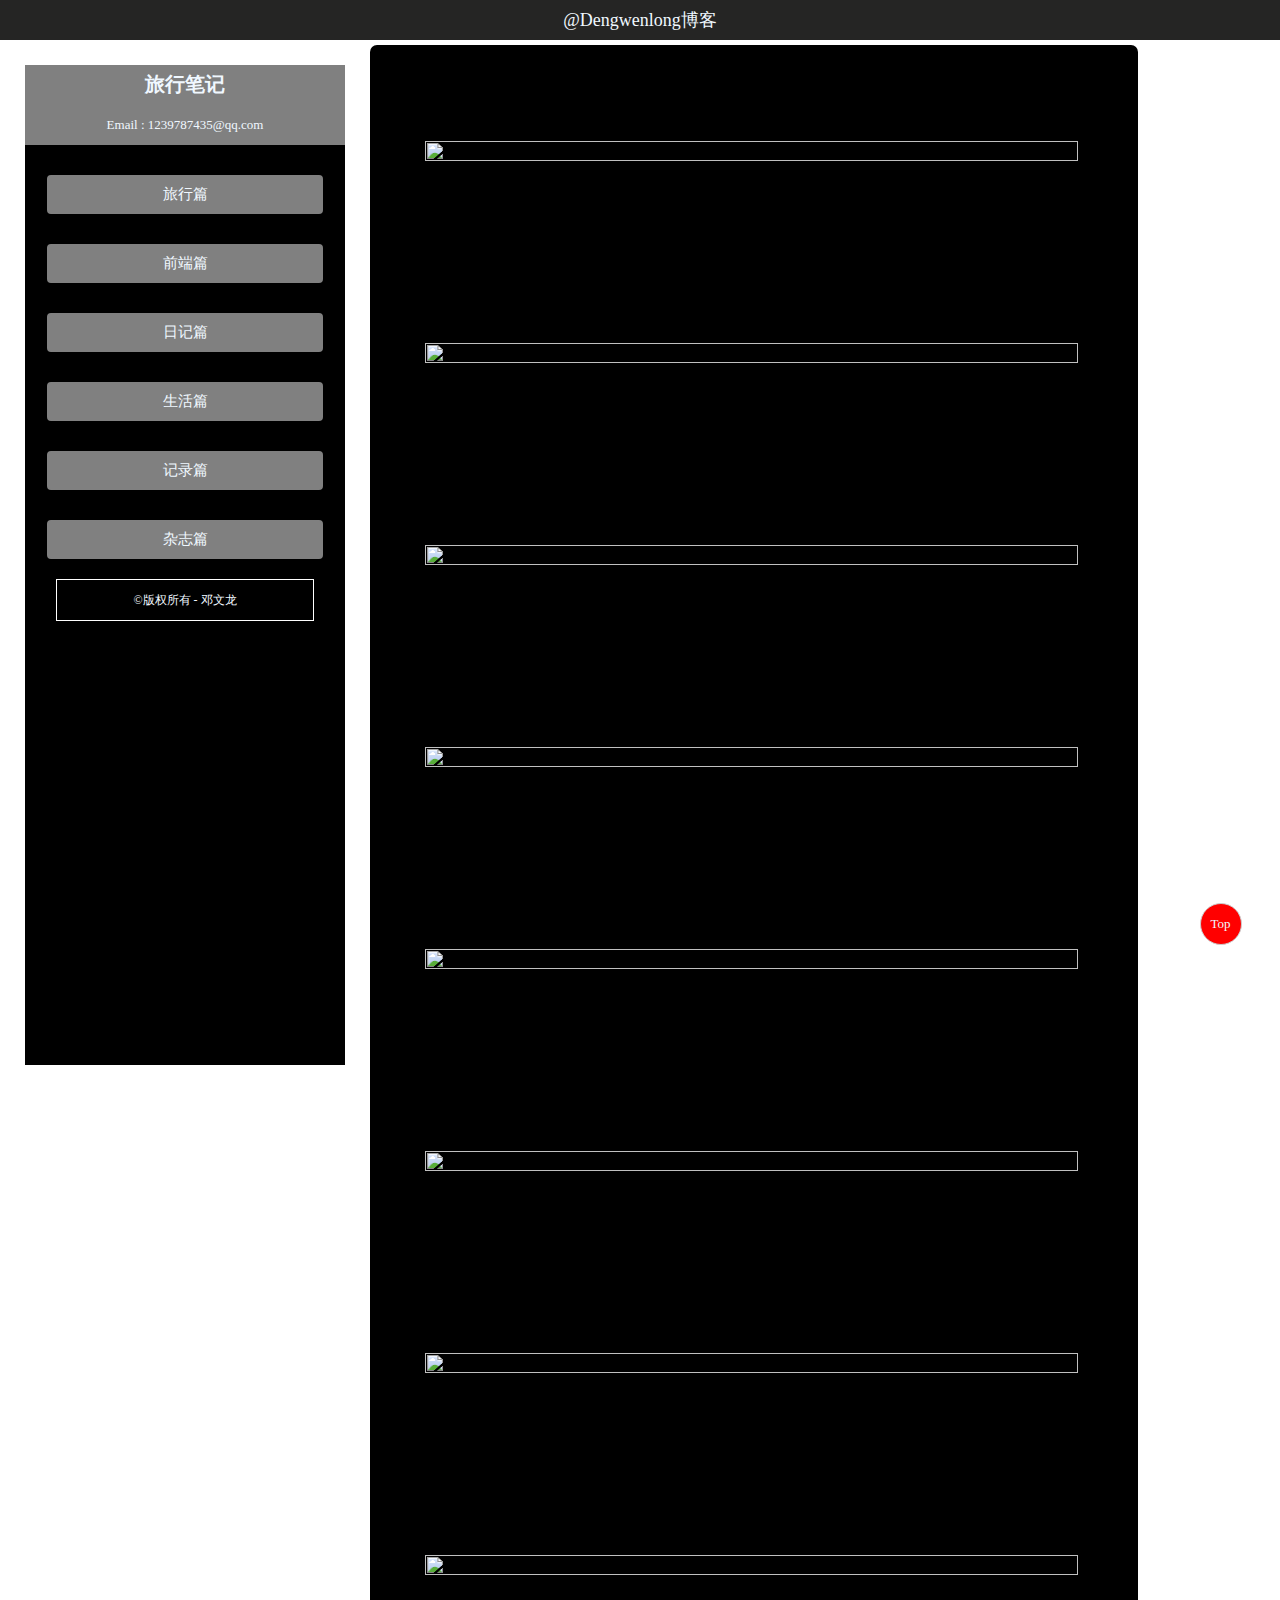
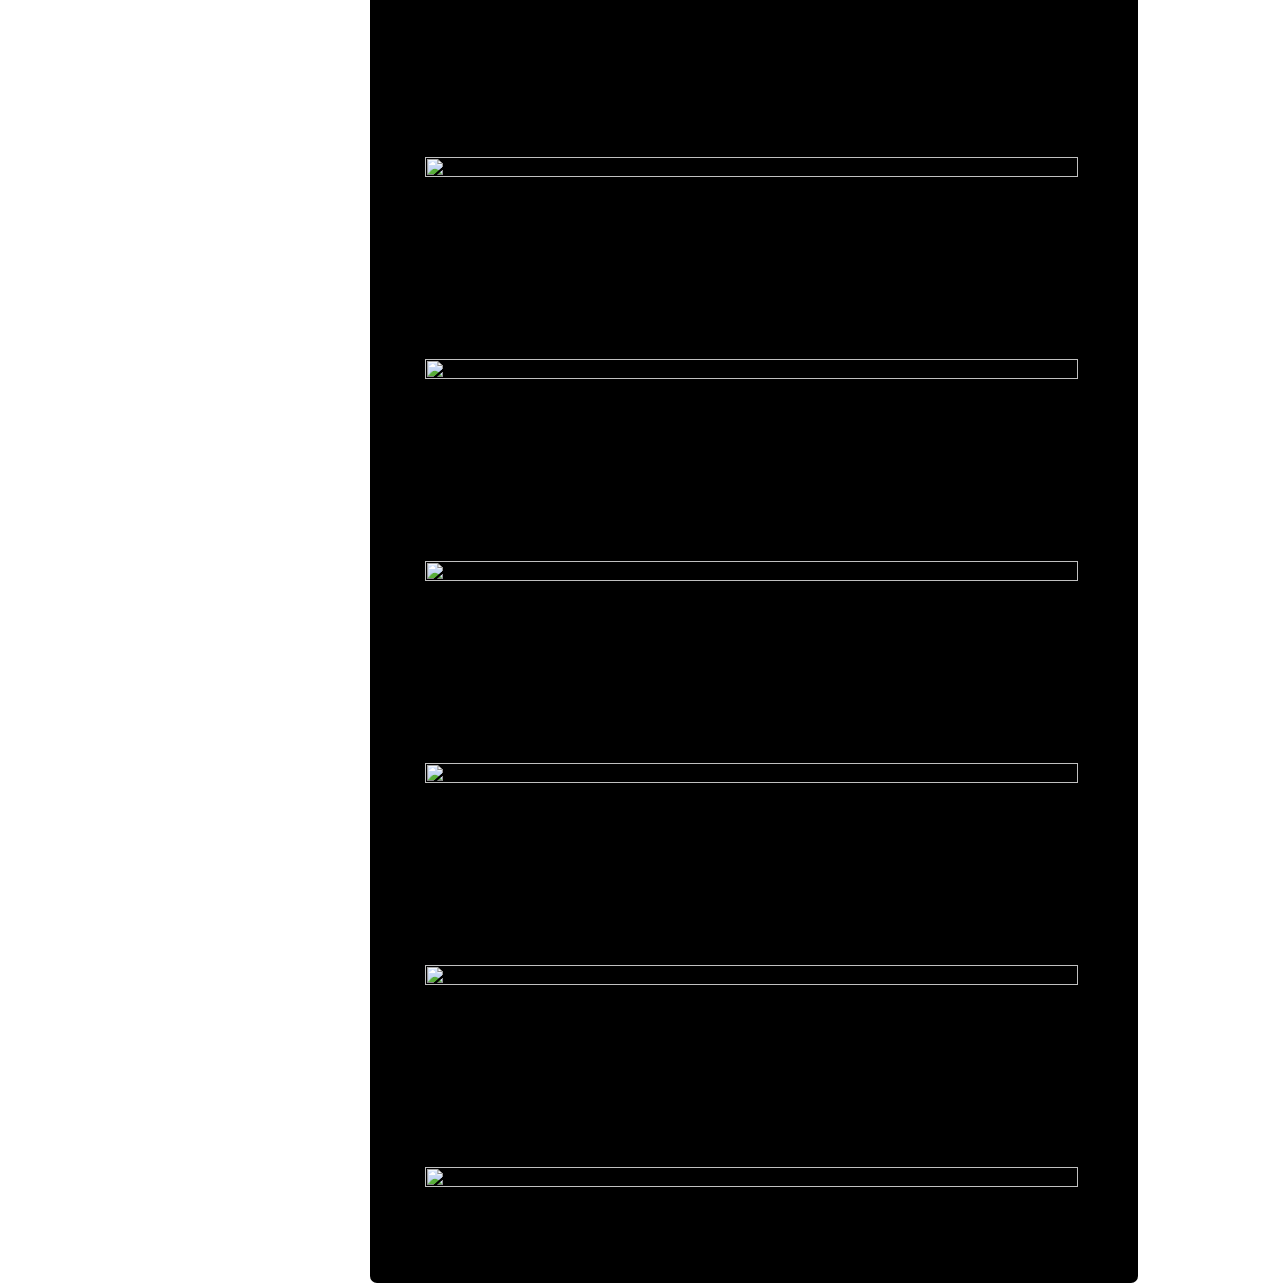
==== commit 5bbef316: "mm" ====
--- a/index.html
+++ b/index.html
@@ -2,9 +2,9 @@
 <html lang="en">
 <head>
     <meta charset="UTF-8">
-    <meta name="viewport" content="width=device-width, initial-scale=1.0">
+    <!-- <meta name="viewport" content="width=device-width, initial-scale=1.0"> -->
     <meta http-equiv="X-UA-Compatible" content="ie=edge">
-    <meta name="viewport" content="width=devitc-width, user-scalable=no, initial-scale=1.0, maximum-scale=1.0, minimum-scale=1.0" />
+    <!-- <meta name="viewport" content="width=devitc-width, user-scalable=no, initial-scale=1.0, maximum-scale=1.0, minimum-scale=1.0" /> -->
     <link rel="stylesheet" href="css/base.css" type="text/css">
     <link rel="stylesheet" href="css/index.css" type="text/css">
     <title>邓文龙博客</title>
@@ -64,6 +64,9 @@
                 </li>
             </ul>
         </article>
+        <div class="top" id="top">
+            <a href="#">Top</a>
+        </div>
     </div>
 
     <script src="js/index.js"></script>
--- a/css/base.css
+++ b/css/base.css
@@ -2,6 +2,7 @@
     margin: 0;
     padding: 0;
     list-style: none;
+    position: relative;
 }
 
 body {
@@ -23,10 +24,29 @@
 .copyright {
     line-height: 40px;
     margin: 0 auto;
-    margin-top: 5px;
+    margin-top: 20px;
     border: 1px solid white;
     width: 80%;
     height: 40px;
     color: white;
     font-size: 12px;
-}+}
+
+.top {
+    -webkit-transition:all 0.5s ease 0s; 
+    transition: all 0.5s ease 0s;
+    
+    text-align: center;
+    background-color: red;
+    color: bisque;
+    font-size: 13px;
+    position: fixed;
+    width: 40px;
+    height: 40px;
+    line-height: 40px;
+    border: 1px solid #ccc;
+    border-radius: 50%;
+    bottom: -5%;
+    right: 3%;
+}
+
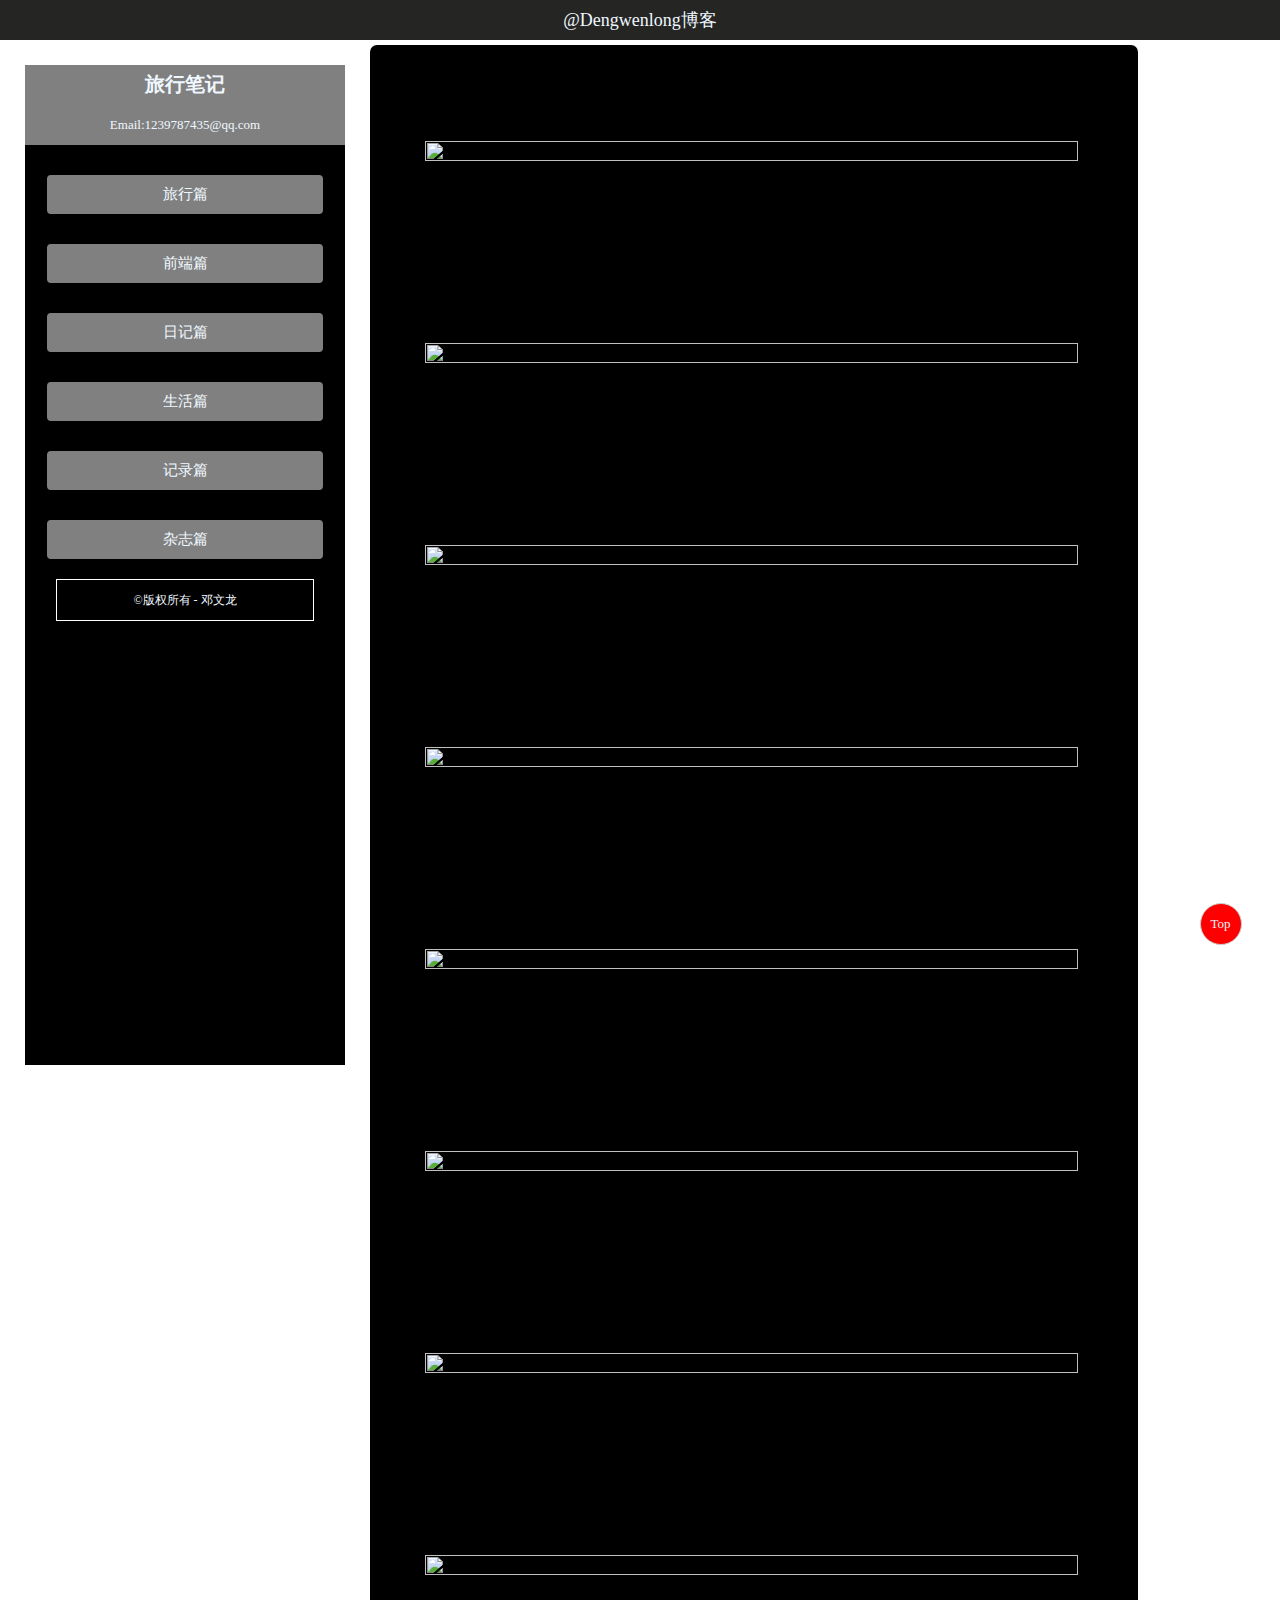
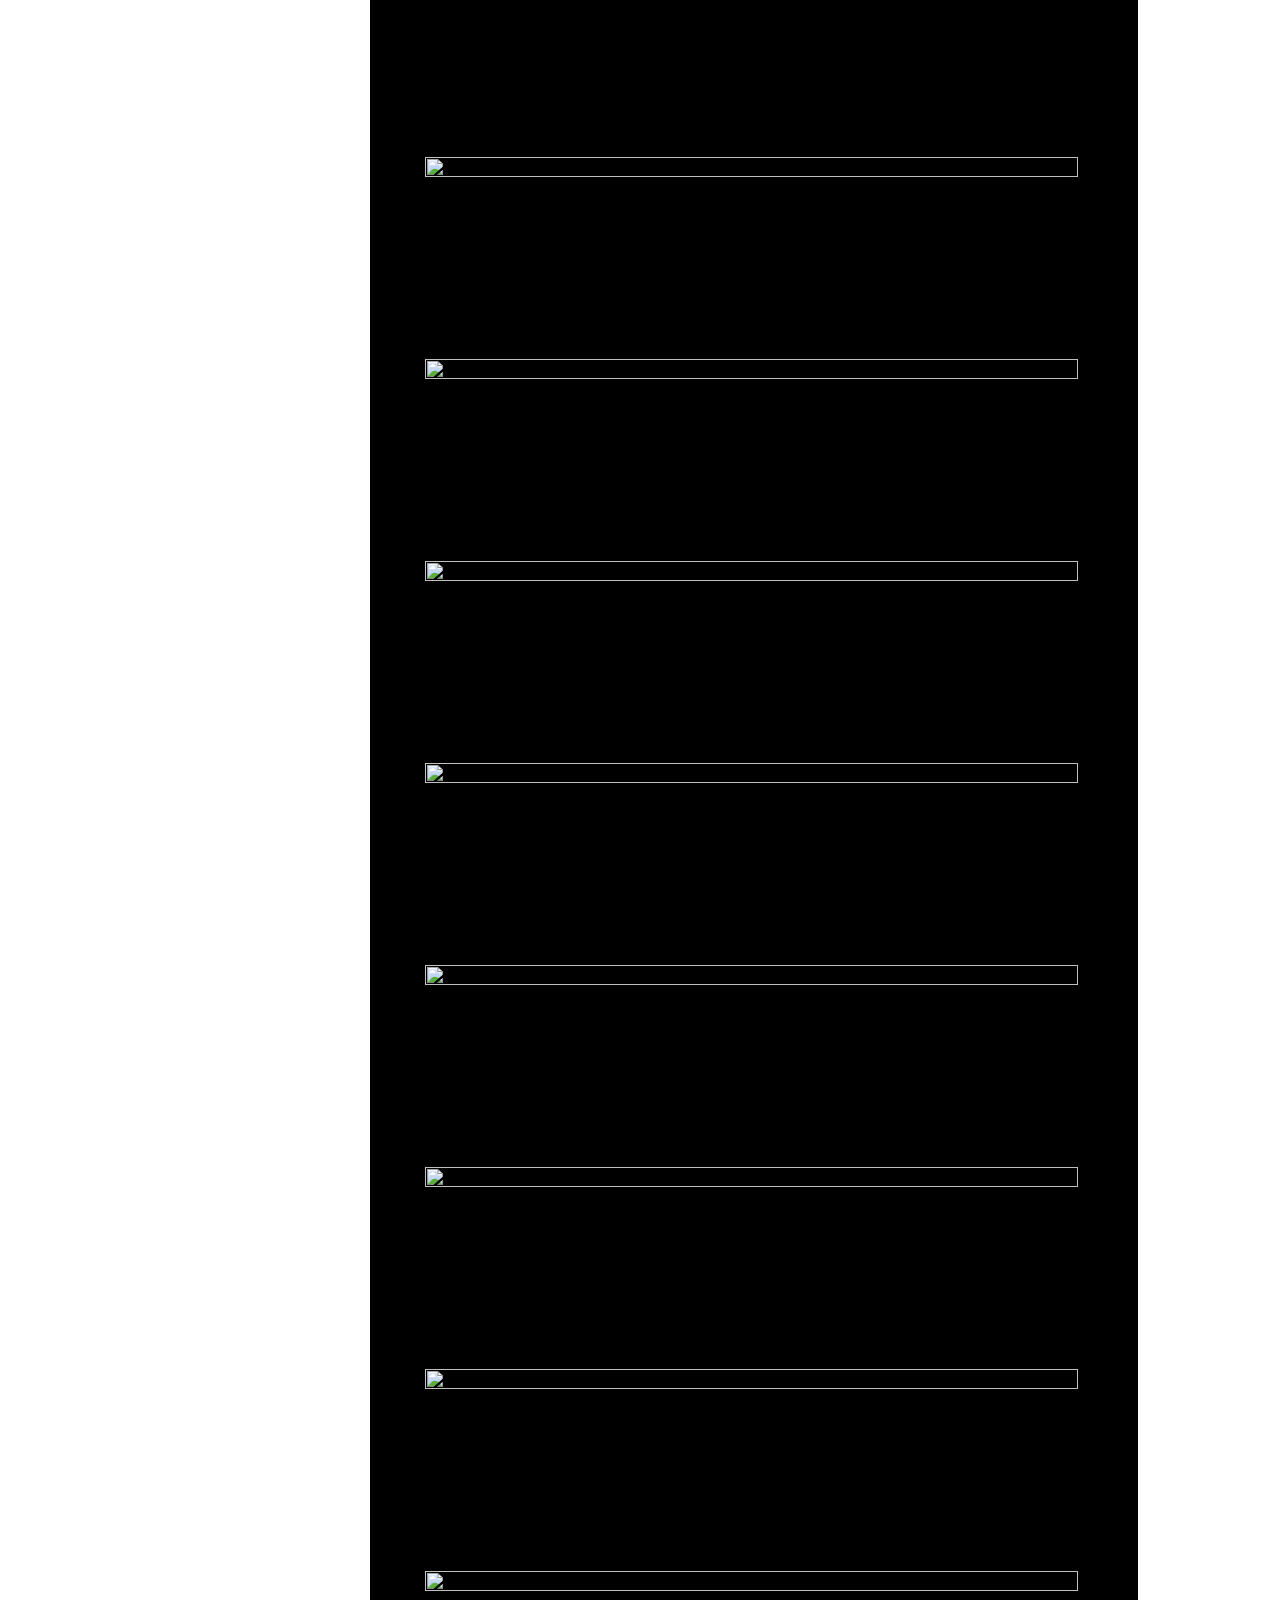
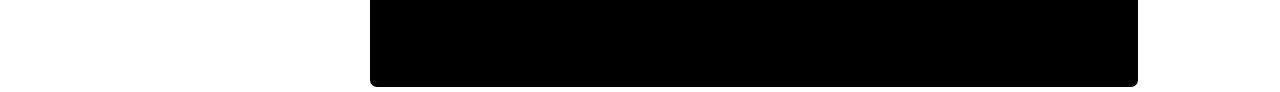
==== commit 4705482a: "one1" ====
--- a/index.html
+++ b/index.html
@@ -19,7 +19,7 @@
                 <ul class="aside1">
                     <li>
                         <h2>旅行笔记</h2>
-                       <p>Email : 1239787435@qq.com</p>
+                       <p>Email:1239787435@qq.com</p>
                     </li>
                 </ul>
             </div>
@@ -47,20 +47,22 @@
             <ul>
                 <li>
                      <p>微笑着对待每一天</p>
-                     <img src="images/P80520-135953-01(1)(1)-01.jpeg" alt="">
-                     <img src="images/DJI_0645.JPG" alt="">
-                     <img src="images/DJI_0327.JPG" alt="" />
-                     <img src="images/DJI_0212.JPG" alt="" />
-                     <img src="images/DJI_0452.JPG" alt="" />
-                     <img src="images/DJI_0351.JPG" alt="" />
-                     <img src="images/DJI_0217.JPG" alt="" />
-                     <img src="images/DJI_0379.JPG" alt="" />
-                     <img src="images/DJI_0285的副本 2.jpg" alt="">
-                     <img src="images/DJI_0687.JPG" alt="">
-                     <img src="images/mmexport1526884245860-01.jpeg" alt="">
-                     <img src="images/mmexport1526884234237-01.jpeg" alt="">
-                     <img src="images/DJI_0683.JPG" alt="">
-                     <img src="images/DJI_0747.JPG" alt="">
+                     <img src="https://photo.tuchong.com/1912780/f/278594517.jpg" alt="">
+                     <img src="https://photo.tuchong.com/1912780/f/181797828.jpg" alt="">
+                     <img src="https://photo.tuchong.com/1912780/f/602276852.jpg" alt="" />
+                     <img src="https://photo.tuchong.com/1912780/f/407110629.jpg" alt="" />
+                     <img src="https://photo.tuchong.com/1912780/f/637993904.jpg" alt="" />
+                     <img src="https://photo.tuchong.com/1912780/f/294126583.jpg" alt="" />
+                     <img src="https://photo.tuchong.com/1912780/f/78382001.jpg" alt="" />
+                     <img src="https://photo.tuchong.com/1912780/f/54985660.jpg" alt="" />
+                     <img src="https://photo.tuchong.com/1912780/f/289211357.jpg" alt="">
+                     <img src="https://photo.tuchong.com/1912780/f/225182646.jpg" alt="">
+                     <img src="https://photo.tuchong.com/1912780/f/352912347.jpg" alt="">
+                     <img src="https://photo.tuchong.com/1912780/f/63570903.jpg" alt="">
+                     <img src="https://photo.tuchong.com/1912780/f/157221814.jpg" alt="">
+                     <img src="https://photo.tuchong.com/1912780/f/81069071.jpg" alt="">
+                     <img src="https://photo.tuchong.com/1912780/f/452854788.jpg" alt="">
+                     <img src="https://photo.tuchong.com/1912780/f/278594517.jpg" alt="">
                 </li>
             </ul>
         </article>
